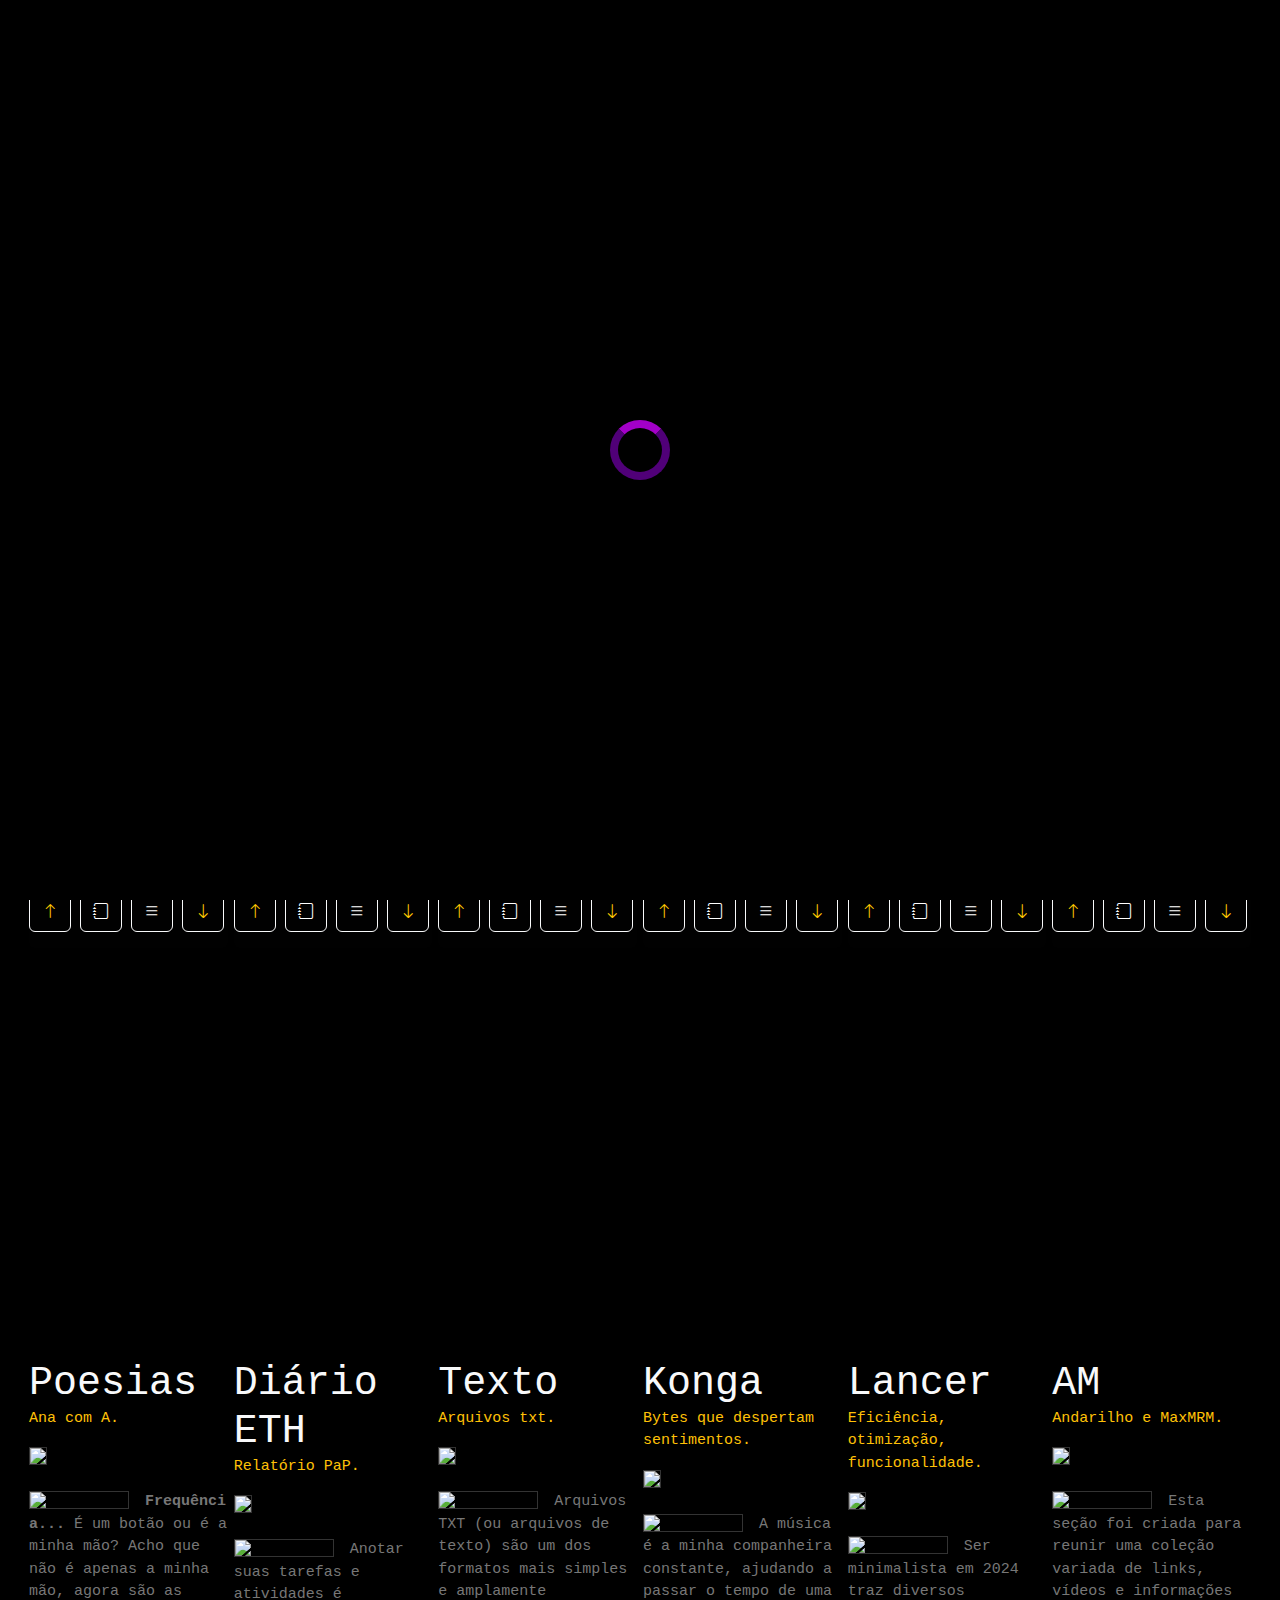
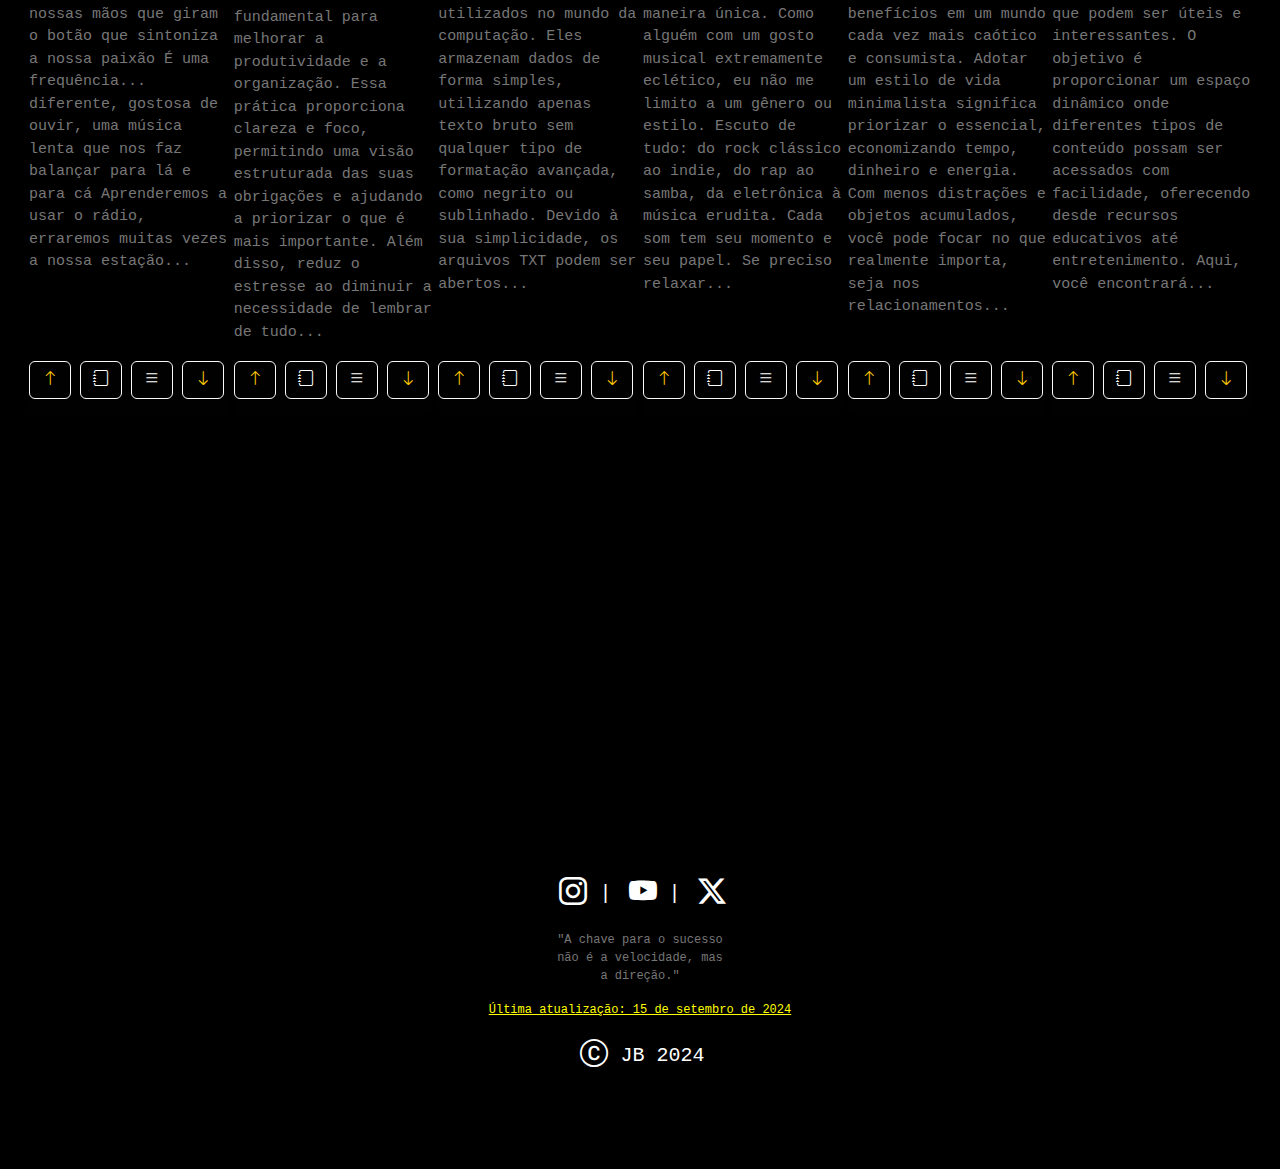
==== index.html @ 30359745 "update index" ====
<!DOCTYPE html>
<html>
<head>
	<meta charset="utf-8">
	<meta name="viewport" content="width=device-width, initial-scale=1">
	<title>John Biri</title>
	<link rel="shortcut icon" href="assets/img/ico/00.ico">
	<link rel="stylesheet" href="https://cdn.jsdelivr.net/npm/bootstrap-icons@1.11.3/font/bootstrap-icons.min.css">
	<link href="https://cdn.jsdelivr.net/npm/bootstrap@5.3.3/dist/css/bootstrap.min.css" rel="stylesheet" integrity="sha384-QWTKZyjpPEjISv5WaRU9OFeRpok6YctnYmDr5pNlyT2bRjXh0JMhjY6hW+ALEwIH" crossorigin="anonymous">
	<link rel="stylesheet" type="text/css" href="assets/css/styles.css">
</head>
<body id="topo">
	<!-- Cabeçalho -->
	<header class="container-fluid p-2 text-center header1">
		<nav class="navbar navbar-expand-lg header1">
			<div class="container-fluid">
				<a class="navbar-brand" href="#"><img src="assets/img/ico/00.ico" alt="ico"></a>
				<button class="navbar-toggler" type="button" data-bs-toggle="collapse" data-bs-target="#navbarSupportedContent" aria-controls="navbarSupportedContent" aria-expanded="false" aria-label="Toggle navigation">
					<i class="bi bi-list"></i>
				</button>
				<div class="collapse navbar-collapse justify-content-end header1" id="navbarSupportedContent">
				  <ul class="navbar-nav">
					<li class="nav-item dropdown itemMenu00">
						<a class="nav-link dropdown-toggle text-white" href="#" role="button" data-bs-toggle="dropdown" aria-expanded="false">
							<i class="bi bi-building-gear icon1 fs-1"></i> Projetos
						</a>
						<ul class="dropdown-menu projetos00">
						  <li><a class="dropdown-item text-white itemMenu00" href="#facul1">01 - Faculdade</a></li>
						  <li><a class="dropdown-item text-white itemMenu00" href="#blsk1">02 - BLSK</a></li>
						  <li><a class="dropdown-item text-white itemMenu00" href="#gti1">03 - GTI</a></li>
						  <li><a class="dropdown-item text-white itemMenu00" href="#ing1">04 - Inglês</a></li>
						  <li><a class="dropdown-item text-white itemMenu00" href="#dig1">05 - Digitação</a></li>
						  <li><a class="dropdown-item text-white itemMenu00" href="#out1">06 - Outros</a></li>
						  <li><a class="dropdown-item text-white itemMenu00" href="#poe1">07 - Poesias</a></li>
						  <li><a class="dropdown-item text-white itemMenu00" href="#dia1">08 - Diário</a></li>
						  <li><a class="dropdown-item text-white itemMenu00" href="#tex1">09 - Texto</a></li>
						  <li><a class="dropdown-item text-white itemMenu00" href="#kon1">10 - Konga</a></li>
						  <li><a class="dropdown-item text-white itemMenu00" href="#lan1">11 - Lancer</a></li>
						  <li><a class="dropdown-item text-white itemMenu00" href="#am1">12 - AM</a></li>
						</ul>
					</li>
					<li class="nav-item itemMenu01">
						<a class="nav-link text-white" aria-current="page" href="#" onclick="location.reload();"><i class="bi bi-house icon1 fs-1"></i> Home</a>
					</li>
				  </ul>
				</div>
			</div>
		</nav>
	</header>
	<!-- Tela de carregamento -->
	<div id="loading-screen">
	<div class="spinner"></div>
	</div>
	<!-- Artigo, Conteúdo -->
	<section class="container-fluid text-center p-0 secao1">
			<h1>ETH</h1>
			<!-- Cards - Último card: Card 009 -->
			<article class="artigo1">
				<br>
				<div class="row row-cols-1 row-cols-md-6 g-1">
					<!-- Card 001 -->
					<div id="facul1" class="col">
						<div class="card h-100 video00">
						  <div class="card-body p-0">
							<h1 class="card-subtitle text-light">Faculdade</h1>
							<p class="card-text text-warning">Ciência da Computação.</p>
							<img class="img02" src="assets/img/c10.jpg"> <br> <br>
							<p class="texto04">
								<img align="left" class="img01" src="assets/img/p07.jpg">
								A faculdade de Ciências da Computação oferece uma formação sólida e abrangente no mundo da tecnologia e programação. 
								Durante o curso, os alunos exploram áreas fundamentais como algoritmos, estruturas de dados e arquitetura de 
								computadores, além de se aprofundarem em linguagens de programação e desenvolvimento de software.
							  </p>
						  </div>
						  <div class="card-footer p-0">
							<p class="texto04">
								<a type="button" class="btn btn-outline-light" href="#topo"><i class="bi bi-arrow-up texto01"></i></a>
							  	<button type="button" class="btn btn-outline-light" data-bs-toggle="modal" data-bs-target="#modal03"><i class="bi bi-journal"></i></button>
							  	<a type="button" class="btn btn-outline-light" href="#topo"><i class="bi bi-list"></i></a>
							  	<a type="button" class="btn btn-outline-light" href="#blsk1"><i class="bi bi-arrow-down texto01"></i></a>
							</p>                   
						  </div>
						</div>
					  </div>
					  <div class="modal fade" id="modal03" tabindex="-1" aria-labelledby="exampleModalLabel" aria-hidden="true">
						<div class="modal-dialog modal-lg">
						  <div class="modal-content modal2">
						  <div class="modal-header modal1">
							<h1 class="modal-title fs-5 texto06" id="exampleModalLabel">Notas sobre a Faculdade</h1>
							<button type="button" class="btn-close" data-bs-dismiss="modal" aria-label="Close"></button>
						  </div>
						  <div class="modal-body modal1">
							<p class="texto04">
								<ul>
								  <li class="texto04"><strong class="texto04">Ciência da Computação</strong></li>
								</ul>
							</p>
							<p class="texto04">
								22 de novembro de 2024: Math-01 (00:00:00 - 4 de 32).
							</p>
							<p class="texto04">
								<a href="https://aulas.descomplica.com.br/graduacao/ciencia-da-computacao/" class="btn btn-light" target="_blank">Descomplica</a>
								<a href="https://chat.openai.com/" class="btn btn-light" target="_blank">ChatGPT</a> <br> <br>
								<a href="https://www.youtube.com/playlist?list=PLTPg64KdGgYhYpS5nXdFgdqEZDOS5lARB" title="Matemática Básica - 2024 (Curso Completo)" class="btn btn-light" target="_blank">Math-01</a>
								<a href="https://www.udemy.com/course-dashboard-redirect/?course_id=1694986" title="Ruby on Rails 5.x - Do início ao fim!" class="btn btn-light" target="_blank">Udemy-01</a>
							</p> <hr>
							<p class="texto04">
								Este conhecimento é crucial para a criação de soluções inovadoras e eficientes, preparando os estudantes para 
								enfrentar os desafios tecnológicos do futuro. <br> <br>
								Além das disciplinas técnicas, a faculdade também promove o desenvolvimento de habilidades críticas, como a resolução de problemas e o trabalho em equipe. Os projetos práticos 
								e as experiências acadêmicas proporcionam uma visão realista do mercado de trabalho e preparam os alunos para uma carreira dinâmica e em constante evolução. A integração com o 
								setor industrial e as oportunidades de estágio ajudam a conectar a teoria com a prática, oferecendo uma preparação valiosa para o mundo profissional. <br> <br>
								Em suma, a graduação em Ciências da Computação não é apenas um caminho para se tornar um especialista em tecnologia, mas também uma porta de entrada para uma infinidade de carreiras 
								empolgantes. Com um currículo voltado para a inovação e a adaptação às novas demandas do setor, a faculdade capacita os alunos a se destacarem em um campo em constante transformação, 
								contribuindo significativamente para o avanço da tecnologia e da sociedade.
							</p> <hr>
							<p class="texto04 text-center">
								Fim
							</p>
						  </div>
						  <div class="modal-footer modal1">
							<button type="button" class="btn btn-danger" data-bs-dismiss="modal">Fechar</button>
						  </div>
						  </div>
						</div>
					  </div>
					<!-- Fim Card -->
					<!-- Card 007 -->
					<div id="blsk1" class="col">
						<div class="card h-100 video00">
						  <div class="card-body p-0">
							<h1 class="card-subtitle text-light">BLSK</h1>
							<p class="card-text text-warning">Força, resistência e movimento.</p>
							<img class="img02" src="assets/img/c06.jpg"> <br> <br>
							<p class="texto04">
								<img align="left" class="img01" src="assets/img/p04.jpg">
								Um estilo de vida que integra musculação, alongamentos e lutas é a chave para um corpo forte e saudável. A musculação proporciona ganho de força e massa muscular, 
								enquanto os alongamentos aumentam a flexibilidade e previnem lesões. As lutas, por sua vez, não só melhoram a resistência cardiovascular, mas também ensinam disciplina 
								e autoconfiança.
							  </p>
						  </div>
						  <div class="card-footer p-0">
							<p class="texto04">
								<a type="button" class="btn btn-outline-light" href="#facul1"><i class="bi bi-arrow-up texto01"></i></a>
							  	<button type="button" class="btn btn-outline-light" data-bs-toggle="modal" data-bs-target="#c7l3"><i class="bi bi-journal"></i></button>
							  	<a type="button" class="btn btn-outline-light" href="#topo"><i class="bi bi-list"></i></a>
							  	<a type="button" class="btn btn-outline-light" href="#gti1"><i class="bi bi-arrow-down texto01"></i></a>
							</p>                   
						  </div>
						</div>
					  </div>
					  <div class="modal fade" id="c7l3" tabindex="-1" aria-labelledby="exampleModalLabel" aria-hidden="true">
						<div class="modal-dialog modal-lg">
						  <div class="modal-content modal2">
						  <div class="modal-header modal1">
							<h1 class="modal-title fs-5 texto06" id="exampleModalLabel">Notas sobre BLSK</h1>
							<button type="button" class="btn-close" data-bs-dismiss="modal" aria-label="Close"></button>
						  </div>
						  <div class="modal-body modal1">
							<p class="texto04">
								Juntos, esses elementos criam uma rotina equilibrada que promove saúde física e mental. Adotar esse estilo de vida traz benefícios duradouros, 
								ajudando a manter energia e vitalidade no dia a dia.
							</p> <hr>
							<p class="texto04">
								<ul>
									<li class="texto04"><strong class="texto04">Peso:</strong> 65kg</li>
									<li class="texto04"><strong class="texto04">Atualização:</strong> 15 de setembro de 2024</li>

								</ul>
							</p> <hr>
							<p class="texto04">
								<a href="https://www.instagram.com/academia.movfit/" class="btn btn-light" target="_blank">MovFit</a>
							</p> <hr>
								<div id="carousel1" class="carousel slide" data-bs-wrap="true">
									<div class="carousel-inner">
									  <div class="carousel-item">
										<img src="assets/img/carousel/blsk/01.jpg" class="d-block w-100" alt="...">
									  </div>
									  <div class="carousel-item">
										<img src="assets/img/carousel/blsk/02.jpg" class="d-block w-100" alt="...">
									  </div>
									  <div class="carousel-item">
										<img src="assets/img/carousel/blsk/03.jpg" class="d-block w-100" alt="...">
									  </div>
									  <div class="carousel-item">
										<img src="https://i.imgur.com/V4f7lVI.jpg" class="d-block w-100" alt="...">
									  </div>
									  <div class="carousel-item">
										<img src="https://i.imgur.com/9dapejh.jpg" class="d-block w-100" alt="...">
									  </div>
									  <div class="carousel-item active">
										<img src="assets/img/carousel/01.jpg" class="d-block w-100" alt="...">
										<div class="carousel-caption d-none d-md-block">
										  <h5>First slide label</h5>
										  <p>Some representative placeholder content for the first slide.</p>
										</div>
									  </div>
									  <div class="carousel-item">
										<img src="assets/img/carousel/02.jpg" class="d-block w-100" alt="...">
										<div class="carousel-caption d-none d-md-block">
										  <h5>Second slide label</h5>
										  <p>Some representative placeholder content for the second slide.</p>
										</div>
									  </div>
									  <div class="carousel-item">
										<img src="assets/img/carousel/03.jpg" class="d-block w-100" alt="...">
										<div class="carousel-caption d-none d-md-block">
										  <h5>Third slide label</h5>
										  <p>Some representative placeholder content for the third slide.</p>
										</div>
									  </div>
									</div>
									<button class="carousel-control-prev" type="button" data-bs-target="#carousel1" data-bs-slide="prev">
									  <span class="carousel-control-prev-icon" aria-hidden="true"></span>
									  <span class="visually-hidden">Previous</span>
									</button>
									<button class="carousel-control-next" type="button" data-bs-target="#carousel1" data-bs-slide="next">
									  <span class="carousel-control-next-icon" aria-hidden="true"></span>
									  <span class="visually-hidden">Next</span>
									</button>
									<div class="carousel-indicators">
										<button type="button" data-bs-target="#carousel1" data-bs-slide-to="0" aria-label="Slide 1"><img src="assets/img/carousel/blsk/01.jpg"></button>
										<button type="button" data-bs-target="#carousel1" data-bs-slide-to="1" aria-label="Slide 2"><img src="assets/img/carousel/blsk/02.jpg"></button>
										<button type="button" data-bs-target="#carousel1" data-bs-slide-to="2" aria-label="Slide 3"><img src="assets/img/carousel/blsk/03.jpg"></button>
										<button type="button" data-bs-target="#carousel1" data-bs-slide-to="3" class="active" aria-current="true" aria-label="Slide 4"></button>
										<button type="button" data-bs-target="#carousel1" data-bs-slide-to="4" aria-label="Slide 5"></button>
										<button type="button" data-bs-target="#carousel1" data-bs-slide-to="5" aria-label="Slide 6"></button>
										<button type="button" data-bs-target="#carousel1" data-bs-slide-to="6" aria-label="Slide 7"></button>
										<button type="button" data-bs-target="#carousel1" data-bs-slide-to="7" aria-label="Slide 8"></button>
									</div>
								</div> <br> <br>
								<p class="texto04">
									✅ Lista de treino: <br> <br>
									🗓️ - Dia 1: <br>
									⬜ - dia de inferiores. <br>
									⬜ - ir pra academia. <br>
									⬜ - se aquecer. <br>
									⬜ - (3×) agachamento livre. <br>
									⬜ - (3×) posterior deitado. <br>
									⬜ - (3×) panturrilha sentado. <br>
									⬜ - (3×) adutores. <br>
									⬜ - (3×) flexora. <br>
									🗓️ - Dia 2: <br>
									⬜ - dia de peito e tríceps. <br>
									⬜ - ir pra academia. <br>
									⬜ - (3×) alongar manguito. <br>
									⬜ - (3×) crucifixo. <br>
									⬜ - (3×) supino inclinado com halteres. <br>
									⬜ - (3×) supino na máquina. <br>
									⬜ - (3×) tríceps testa. <br>
									⬜ - (3×) tríceps na barra. <br>
									🗓️ - Dia 3: <br>
									⬜ - dia de costas e bíceps. <br>
									⬜ - ir pra academia. <br>
									⬜ - se aquecer. <br>
									⬜ - (3×) remada cavalinho. <br>
									⬜ - (3×) barra ou pegada alta. <br>
									⬜ - (3×) peck deck invertido. <br>
									⬜ - (3×) scott. <br>
									⬜ - (3×) rosca martelo. <br>
									🗓️ - Dia 4: <br>
									⬜ - dia de ombro e antebraço. <br>
									⬜ - ir pra academia. <br>
									⬜ - se aquecer. <br>
									⬜ - (3×) desenvolvimento militar. <br>
									⬜ - (3×) elevação lateral. <br>
									⬜ - (3×) elevação frontal na polia com corda. <br>
									⬜ - (3×) antebraço na polia. <br>
									🗓️ - Dia 5: <br>
									⬜ - dia de core. <br>
									⬜ - se aquecer. <br>
									⬜ - lombar. <br>
									⬜ - agachamento hack com impulsão. <br>
									⬜ - panturrilha sentado. <br>
									⬜ - abdominal infra na paralela.
								</p> <hr>
							<p class="texto04 text-center">Fim.</p>
						  </div>
						  <div class="modal-footer modal1">
							<button type="button" class="btn btn-danger" data-bs-dismiss="modal">Fechar</button>
						  </div>
						  </div>
						</div>
					  </div> 
					<!-- Fim Card -->
					<!-- Card 008 -->
					<div id="gti1" class="col">
						<div class="card h-100 video00">
						  <div class="card-body p-0">
							<h1 class="card-subtitle text-light">GTI</h1>
							<p class="card-text text-warning">Conhecimento além das distrações.</p>
							<img class="img02" src="assets/img/c07.jpg"> <br> <br>
							<p class="texto04">
								<img align="left" class="img01" src="assets/img/p04.jpg">
								Leitura e informação são fundamentais para quem deseja crescer pessoalmente e se manter à frente em um mundo cheio de distrações. Enquanto o entretenimento vazio 
								pode consumir seu tempo, escolher se dedicar a temas relevantes amplia seu conhecimento e fortalece sua visão crítica. Mantenha-se atualizado com o que realmente 
								faz a diferença, evitando as armadilhas...
							  </p>
						  </div>
						  <div class="card-footer p-0">
							<p class="texto04">
								<a type="button" class="btn btn-outline-light" href="#blsk1"><i class="bi bi-arrow-up texto01"></i></a>
							  	<button type="button" class="btn btn-outline-light" data-bs-toggle="modal" data-bs-target="#c8l3"><i class="bi bi-journal"></i></button>
							  	<a type="button" class="btn btn-outline-light" href="#topo"><i class="bi bi-list"></i></a>
							  	<a type="button" class="btn btn-outline-light" href="#ing1"><i class="bi bi-arrow-down texto01"></i></a>
							</p>                   
						  </div>
						</div>
					  </div>
					  <div class="modal fade" id="c8l3" tabindex="-1" aria-labelledby="exampleModalLabel" aria-hidden="true">
						<div class="modal-dialog modal-lg">
						  <div class="modal-content modal2">
						  <div class="modal-header modal1">
							<h1 class="modal-title fs-5 texto06" id="exampleModalLabel">Notas sobre GTI</h1>
							<button type="button" class="btn-close" data-bs-dismiss="modal" aria-label="Close"></button>
						  </div>
						  <div class="modal-body modal1">
							<p class="texto04">
								...das distrações superficiais. Valorize conteúdos que agregam à sua vida e promovem uma conexão mais consciente com o mundo. 
								Investir em conhecimento é investir no seu futuro.
							</p>
							<p class="texto04">
								<a href="https://mail.google.com/mail/u/0/#inbox" class="btn btn-light" target="_blank">Gmail</a>
								<a href="https://www.instagram.com/" class="btn btn-light" target="_blank">Instagram</a>
							</p>
							<p class="texto04">
								Objetivos: <br> 
								1 - Acessar o Gmail (07/10/2024). <br>
								2 - Acessar o EPDC (11/10/2024). <br>
							</p>
							<hr>
							<p class="texto04">
								<b class="text-warning">EPDC:</b> 444 dias (004) <br> <br>
								X V X X X X X X 0 0 0 0 0 0 0 0 0 0 0 0 0 0 0 0 0 0 0 0 0 0 0 0 0 0 0 
								0 0 0 0 0 0 0 0 0 0 0 0 0 0 0 0 0 0 0 0 0 0 0 0 0 0 0 0 0 0 0 0 0 0 0 
								0 0 0 0 0 0 0 0 0 0 0 0 0 0 0 0 0 0 0 0 0 0 0 0 0 0 0 0 0 0 0 0 0 0 0 
								0 0 0 0 0 0 0 0 0 0 0 0 0 0 0 0 0 0 0 0 0 0 0 0 0 0 0 0 0 0 0 0 0 0 0 
								0 0 0 0 0 0 0 0 0 0 0 0 0 0 0 0 0 0 0 0 0 0 0 0 0 0 0 0 0 0 0 0 0 0 0 
								0 0 0 0 0 0 0 0 0 0 0 0 0 0 0 0 0 0 0 0 0 0 0 0 0 0 0 0 0 0 0 0 0 0 0 
								0 0 0 0 0 0 0 0 0 0 0 0 0 0 0 0 0 0 0 0 0 0 0 0 0 0 0 0 0 0 0 0 0 0 0 
								0 0 0 0 0 0 0 0 0 0 0 0 0 0 0 0 0 0 0 0 0 0 0 0 0 0 0 0 0 0 0 0 0 0 0 
								0 0 0 0 0 0 0 0 0 0 0 0 0 0 0 0 0 0 0 0 0 0 0 0 0 0 0 0 0 0 0 0 0 0 0 
								0 0 0 0 0 0 0 0 0 0 0 0 0 0 0 0 0 0 0 0 0 0 0 0 0 0 0 0 0 0 0 0 0 0 0 
								0 0 0 0 0 0 0 0 0 0 0 0 0 0 0 0 0 0 0 0 0 0 0 0 0 0 0 0 0 0 0 0 0 0 0 
								0 0 0 0 0 0 0 0 0 0 0 0 0 0 0 0 0 0 0 0 0 0 0 0 0 0 0 0 0 0 0 0 0 0 0  <br> <br>
								V - EPDC off. <br>
								X - EPDC on.
							</p> <hr>
							<p class="texto04">Fim.</p>
						  </div>
						  <div class="modal-footer modal1">
							<button type="button" class="btn btn-danger" data-bs-dismiss="modal">Fechar</button>
						  </div>
						  </div>
						</div>
					  </div> 
					<!-- Fim Card -->
					<!-- Card 009 -->
					<div id="ing1" class="col">
						<div class="card h-100 video00">
						  <div class="card-body p-0">
							<h1 class="card-subtitle text-light">Inglês</h1>
							<p class="card-text text-warning">Ferramenta essencial.</p>
							<img class="img02" src="assets/img/c08.jpg"> <br> <br>
							<p class="texto04">
								<img align="left" class="img01" src="assets/img/p04.jpg">
								O inglês é essencial para quem atua na área de computação e jogos, pois a maioria dos recursos, documentações e ferramentas são escritos nesse idioma. 
								Desde linguagens de programação até fóruns de desenvolvedores, como o Stack Overflow, o inglês é a língua padrão. Na indústria de jogos, o domínio do inglês permite acesso a tutoriais...
							  </p>
						  </div>
						  <div class="card-footer p-0">
							<p class="texto04">
								<a type="button" class="btn btn-outline-light" href="#gti1"><i class="bi bi-arrow-up texto01"></i></a>
							  	<button type="button" class="btn btn-outline-light" data-bs-toggle="modal" data-bs-target="#c9l3"><i class="bi bi-journal"></i></button>
							  	<a type="button" class="btn btn-outline-light" href="#topo"><i class="bi bi-list"></i></a>
							  	<a type="button" class="btn btn-outline-light" href="#dig1"><i class="bi bi-arrow-down texto01"></i></a>
							</p>                   
						  </div>
						</div>
					  </div>
					  <div class="modal fade" id="c9l3" tabindex="-1" aria-labelledby="exampleModalLabel" aria-hidden="true">
						<div class="modal-dialog modal-lg">
						  <div class="modal-content modal2">
						  <div class="modal-header modal1">
							<h1 class="modal-title fs-5 texto06" id="exampleModalLabel">Notas sobre Inglês</h1>
							<button type="button" class="btn-close" data-bs-dismiss="modal" aria-label="Close"></button>
						  </div>
						  <div class="modal-body modal1">
							<p class="texto04">
								...engines e comunidades globais, além de facilitar a colaboração 
								em projetos internacionais. Além disso, dominar o idioma abre portas para oportunidades de trabalho no exterior, melhora 
								a comunicação com equipes multiculturais e proporciona acesso a um vasto acervo de cursos, conferências e pesquisas de 
								ponta, garantindo uma atualização constante. Fora isso, o inglês enriquece o desenvolvimento pessoal, expandindo o acesso 
								a conteúdos educativos e culturais, como livros, filmes e notícias, fortalecendo a capacidade de absorver novas 
								informações e melhorar a carreira e a vida pessoal de quem o domina.
							</p>
							<p class="texto04">
								<a href="https://www.duolingo.com/learn" class="btn btn-light" target="_blank">Duolingo</a>
							</p>
							<p class="texto04">
								<b class="texto03">Inglês:</b> Dominar o inglês é uma vantagem significativa para qualquer programador. Além de ser a linguagem universal da programação, o inglês 
								facilita a compreensão de documentos técnicos, a participação na comunidade global de desenvolvedores, o acesso a recursos de aprendizagem e comunicação efetiva 
								em equipes multiculturais. /
								Links: 
								<a class="link00" target="_blank" 
								href="https://translate.google.com.br/?hl=pt-BR">Tradutor</a>.
							</p> 
							<hr><p class="texto04 text-center">Fim.</p>
						  </div>
						  <div class="modal-footer modal1">
							<button type="button" class="btn btn-danger" data-bs-dismiss="modal">Fechar</button>
						  </div>
						  </div>
						</div>
					  </div> 
					<!-- Fim Card -->		
				  <!-- Card 006 -->
					<div id="dig1" class="col">
						<div class="card h-100 video00">
						  <div class="card-body p-0">
							<h1 class="card-subtitle text-light">Digitação</h1>
							<p class="card-text text-warning">Teclados, digitação e eficiência.</p>
							<img class="img02" src="assets/img/c05.jpg"> <br> <br>
							<p class="texto04">
								<img align="left" class="img01" src="assets/img/p05.jpg">
								Praticar a digitação regularmente traz uma série de benefícios surpreendentes! Além de aumentar a produtividade, ela melhora a precisão e a velocidade com que você escreve, 
								economizando tempo em tarefas diárias. Ao dominar essa habilidade, você também reduz o cansaço nas mãos e evita dores comuns causadas pela digitação lenta ou incorreta. 
								Com o tempo...
							  </p>
						  </div>
						  <div class="card-footer p-0">
							<p class="texto04">
								<a type="button" class="btn btn-outline-light" href="#ing1"><i class="bi bi-arrow-up texto01"></i></a>
							  	<button type="button" class="btn btn-outline-light" data-bs-toggle="modal" data-bs-target="#c6l3"><i class="bi bi-journal"></i></button>
							  	<a type="button" class="btn btn-outline-light" href="#topo"><i class="bi bi-list"></i></a>
							  	<a type="button" class="btn btn-outline-light" href="#out1"><i class="bi bi-arrow-down texto01"></i></a>
							</p>                   
						  </div>
						</div>
					  </div>
					  <div class="modal fade" id="c6l3" tabindex="-1" aria-labelledby="exampleModalLabel" aria-hidden="true">
						<div class="modal-dialog modal-lg">
						  <div class="modal-content modal2">
						  <div class="modal-header modal1">
							<h1 class="modal-title fs-5 texto06" id="exampleModalLabel">Notas sobre Digitação</h1>
							<button type="button" class="btn-close" data-bs-dismiss="modal" aria-label="Close"></button>
						  </div>
						  <div class="modal-body modal1">
							<p class="texto04">
								...digitar se torna algo natural, permitindo que você se concentre mais nas ideias e menos nas teclas - uma vantagem tanto no trabalho quanto nos estudos!
							</p> <hr>
							<p class="texto04">
								<ul>
									<li class="texto04"><strong class="texto04">WPM:</strong> 33</li>
									<li class="texto04"><strong class="texto04">Atualização:</strong> 15 de setembro de 2024</li>

								</ul>
							</p> <hr>
							<p class="texto04">
								<a href="https://monkeytype.com/" class="btn btn-light" target="_blank">Monkeytype</a>
							</p> <hr>
							<p class="texto04 text-center">Fim</p>
						  </div>
						  <div class="modal-footer modal1">
							<button type="button" class="btn btn-danger" data-bs-dismiss="modal">Fechar</button>
						  </div>
						  </div>
						</div>
					  </div> 
					<!-- Fim Card -->
				   <!-- Card 002 -->
				  <div id="out1" class="col">
					<div class="card h-100 video00">
					  <div class="card-body p-0">
						<h1 class="card-subtitle text-light">Outros</h1>
						<p class="card-text text-warning">Outras informações.</p>
						<img class="img02" src="assets/img/c09.jpg"> <br> <br>
						<p class="texto04">
							<img align="left" class="img01" src="assets/img/p06.jpg">
							Montar um PC é um hobby fascinante para quem curte tecnologia e personalização. Você escolhe cada peça com base no que 
							precisa, ajustando o desempenho ao seu gosto e orçamento. É como montar um quebra-cabeça em que tudo precisa se encaixar: 
							processador, placa-mãe, RAM, placa de vídeo, SSD e fonte. Além de ser divertido, dá uma sensação de realização...
						  </p>
					  </div>
					  <div class="card-footer p-0">
						<p class="texto04">
							<a type="button" class="btn btn-outline-light" href="#dig1"><i class="bi bi-arrow-up texto01"></i></a>
						  	<button type="button" class="btn btn-outline-light" data-bs-toggle="modal" data-bs-target="#modal04"><i class="bi bi-journal"></i></button>
						  	<a type="button" class="btn btn-outline-light" href="#topo"><i class="bi bi-list"></i></a>
						  	<a type="button" class="btn btn-outline-light" href="#poe1"><i class="bi bi-arrow-down texto01"></i></a>
						</p>                   
					  </div>
					</div>
				  </div>
				  <div class="modal fade" id="modal04" tabindex="-1" aria-labelledby="exampleModalLabel" aria-hidden="true">
					<div class="modal-dialog modal-lg">
					  <div class="modal-content modal2">
					  <div class="modal-header modal1">
						<h1 class="modal-title fs-5 texto06" id="exampleModalLabel">Notas Gerais</h1>
						<button type="button" class="btn-close" data-bs-dismiss="modal" aria-label="Close"></button>
					  </div>
					  <div class="modal-body modal1">
						<p class="texto04">
							...enorme quando você liga e vê tudo funcionando. E o melhor? É possível fazer upgrades ao longo do tempo, mantendo o setup 
							sempre atualizado e com a sua cara.
						</p> <hr>
						<p class="texto04">
						  <a href="https://translate.google.com.br/?hl=pt-BR" class="btn btn-light" target="_blank">Tradutor</a>
						  <a href="https://keep.google.com/" class="btn btn-light" target="_blank">Notas</a>
						</p> <hr>
						<p class="texto04">
							<b class="texto03">Sociologia:</b> é a ciência social que estuda a sociedade, padrões de relações sociais, interação social e cultura da vida cotidiana. 
							É uma ciência social que utiliza vários métodos de investigação empírica e análise crítica para desenvolver um corpo de conhecimento sobre ordem social, 
							aceitação e mudança ou evolução social. Sociologia também é definida como a ciência geral da sociedade. 
							Enquanto alguns sociólogos realizam pesquisas que podem ser aplicadas diretamente à política social e ao bem-estar social, 
							outros se concentram principalmente em refinar a compreensão teórica dos processos sociais. 
							O assunto varia do nível de micro-sociologia da agência e interação individual ao nível macro dos sistemas e da estrutura social. / 
							Anotações: Canal Parabólica. /
							Playlist: 
							<a title="Parou em 002 - (00:03:06)" class="link00" target="_blank" 
							href="https://www.youtube.com/embed/videoseries?si=bKBrN4A6TYa76OI3&amp;list=PLMra4G0-Z7pMnBecUK6b8VpwDceBI7xcE">Curso de Sociologia</a>.
							<br> <br>
							Links: 
							<a class="link00" target="_blank" href="https://www.qconcursos.com/">QConcursos</a> | 
							<a class="link00" target="_blank" href="https://keep.google.com/">Notas</a>.
						</p>
						<p class="texto04">
							É normal preferir jogar a estudar, especialmente quando os jogos oferecem diversão e recompensa imediata. No entanto, estudar é 
							crucial para o seu crescimento pessoal e profissional, especialmente se você quer desenvolver o projeto ETH. Transforme o aprendizado 
							em algo positivo, estabelecendo pequenas metas e fazendo pausas curtas. Comece com 15-20 minutos de estudo por dia e aumente 
							gradualmente. <br> <br> Com disciplina, estabeleça uma rotina: defina horários fixos para estudar ciência da computação e cumpra-os 
							rigorosamente. Faça pausas a cada 25 minutos para manter a concentração. Em um mês, com foco e determinação, você pode chegar a 
							estudar 8 horas por dia. Para equilibrar, reserve 2 horas no final do dia como recompensa para jogar. <br> <br> Além disso, escolha 
							um horário para focar em exercícios físicos. Tente praticar calistenia, ir à academia e mesclar com arte marcial, como Muay Thai, 
							para manter o corpo e a mente saudáveis. Por exemplo, você pode dedicar uma hora pela manhã, antes de começar a estudar, para esses 
							exercícios. <br> <br> Lembre-se, a perseverança é a chave para alcançar seus objetivos. Com dedicação, você estará mais perto de 
							desenvolver com sucesso o projeto ETH e ainda aproveitar momentos de lazer e atividade física. <br> <br>
							Em 1921, Lewis Terman iniciou um experimento com crianças superdotadas, acompanhando-as de perto ao longo dos anos. Já mencionei esse 
							experimento em outras respostas, e ele é bastante relevante aqui. A análise dos resultados obtidos por Terman sobre os "Termites" 
							(os indivíduos recrutados para o experimento) oferece insights interessantes sobre os sinais de alta inteligência. <br> <br>
							<b class="texto03">1. Sensibilidade aos Problemas do Mundo</b> - Terman observou que esses indivíduos tinham uma sensibilidade excepcional 
							aos problemas do mundo, o que muitas vezes resultava em infelicidade. Apesar de conquistas profissionais impressionantes, como se tornarem 
							empresários bem-sucedidos ou cientistas renomados, muitos relataram uma profunda frustração por saberem as soluções para vários problemas, 
							mas serem incapazes de resolvê-los. Isso gerou uma carga emocional intensa, levando alguns a desenvolver vícios como alcoolismo e tabagismo. <br> <br> 
							<b class="texto03">2. Desejo Intenso de Resolver Questões</b> - Esses indivíduos tinham um ímpeto, às vezes até delirante, de descobrir respostas para 
							questões complexas. Esse desejo frequentemente se transformava em uma "mania", onde resolver problemas se tornava algo automático. Para aqueles que 
							seguiram carreiras científicas, isso se manifestava em horas (ou dias) dedicados à pesquisa, muitas vezes esquecendo de comer, dormir ou se hidratar. 
							Mesmo na infância, essa fixação por resolver problemas difíceis era evidente. <br> <br>
							<b class="texto03">3. Curiosidade e Entendimento Aguçados</b> - Terman caracterizou os "Termites" como extremamente curiosos, com um forte desejo de aprender 
							e entender mais sobre o que não conheciam. Esse entendimento claro do que sabiam e do que precisavam aprender os tornava altamente eficazes no aprendizado 
							de novas coisas. Essa curiosidade impulsionava seu desejo de explorar o desconhecido e o incompreensível. Essas três características principais destacadas por 
							Terman são sinais de alta inteligência que são difíceis de imitar. Existem outras características observadas, como consumo excessivo de balas, introversão e 
							rotinas anormais, mas essas são mais comportamentais e não indicam necessariamente alta inteligência.
						</p>
					  </div>
					  <div class="modal-footer modal1">
						<button type="button" class="btn btn-danger" data-bs-dismiss="modal">Fechar</button>
					  </div>
					  </div>
					</div>
				  </div>
				  <!-- Fim Card -->
				   <!-- Card 003 -->
				  <div id="poe1" class="col">
					<div class="card h-100 video00">
					  <div class="card-body p-0">
						<h1 class="card-subtitle text-light">Poesias</h1>
						<p class="card-text text-warning">Ana com A.</p>
						<img class="img02" src="assets/img/c03.jpg"> <br> <br>
						<p class="texto04">
							<img align="left" class="img01" src="assets/img/p03.jpg">
							<b class="texto04">Frequência...</b> É um botão ou é a minha mão? Acho que não é apenas a minha mão, agora são as nossas mãos que giram o botão que sintoniza 
							a nossa paixão É uma frequência... diferente, gostosa de ouvir, uma música lenta que nos faz balançar para lá e para cá Aprenderemos a usar o rádio, erraremos muitas 
							vezes a nossa estação...
						  </p>
					  </div>
					  <div class="card-footer p-0">
						<p class="texto04">
							<a type="button" class="btn btn-outline-light" href="#out1"><i class="bi bi-arrow-up texto01"></i></a>
						  	<button type="button" class="btn btn-outline-light" data-bs-toggle="modal" data-bs-target="#modal07"><i class="bi bi-journal"></i></button>
						  	<a type="button" class="btn btn-outline-light" href="#topo"><i class="bi bi-list"></i></a>
						  	<a type="button" class="btn btn-outline-light" href="#dia1"><i class="bi bi-arrow-down texto01"></i></a>
						</p>                   
					  </div>
					</div>
				  </div>
				  <div class="modal fade" id="modal07" tabindex="-1" aria-labelledby="exampleModalLabel" aria-hidden="true">
					<div class="modal-dialog">
					  <div class="modal-content modal2">
					  <div class="modal-header modal1">
						<h1 class="modal-title fs-5 texto06" id="exampleModalLabel">Notas da poetisa</h1>
						<button type="button" class="btn-close" data-bs-dismiss="modal" aria-label="Close"></button>
					  </div>
					  <div class="modal-body modal1">
						<p class="texto04">
							<b class="texto04">Frequência...</b> É um botão ou é a minha mão? Acho que não é apenas a minha mão, agora são as nossas mãos que giram o botão que sintoniza 
							a nossa paixão É uma frequência diferente, gostosa de ouvir, uma música lenta que nos faz balançar para lá e para cá Aprenderemos a usar o rádio, erraremos muitas 
							vezes a nossa estação, mas se não errarmos, nunca saberemos a música certa Calmaria muitas vezes não é um sinal de alerta, muitas vezes é apenas um amor calmo, 
							sem pressa, sem meter os pés pelas mãos E nem mesmo a tempestade é algo relativamente ruim, pode ser apenas um motivo a mais para buscarmos abrigo um no outro Amar 
							alguém que nunca vou foi amado corretamente requer paciência e muita compreensão pois há muitas questões a serem discutidas, não se deve tocar em algumas feridas De 
							vez em quando é inevitável não associar um movimento ou fala ao passado, mas cabe a nós sabermos diferenciar as pessoas e o tempo E isso tudo enquanto eu tento te 
							equalizar pra mim e você tenta me equaliza pra você Essa música me lembra tudo em você, principalmente a parte que diz "Eu gosto de você do jeito que você é", me apaixonei 
							por você pelo me você é, não pelo que criei de você....  <br> <br>
							<b class="texto04">Simplesmente acontece...</b> Algumas coisas não têm de ser explicadas Alguns sentimentos não devem ser reservados De alguma forma aconteceu, não foi 
							premeditado, Ao menos pensado... Dias e horas significaram mais do que pensávamos Assim como o barulho das ondas batendo na praia Assim como os galhos caindo da árvore Assim 
							como uma troca de olhares Por instinto, ele chama, ele sangra Seja por algumas horas, até por algumas semanas Se houvesse uma explicação plausível, talvez eu não acreditaria 
							Ainda que eu peça todos os dias por mais uma hora ao seu lado, com afago Seja lá o que pensamos noite e dia Nos meus sonhos a única mão que me toca é a sua Simplesmente por ter 
							te ganhado em alguns poucos dias...  <br> <br>
							<b class="texto04">Todos os dias...</b> Escrever uma poesia não é apenas formar palavras Não é apenas rimar É bem mais que isso, é sentir, é profundo É delicado E ao mesmo 
							tempo Complicado Ainda mais quando cada letra, cada som, cada partícula de sentimento é dedicada apenas para uma pessoa A explicação se torna bem menos necessária a cada dia 
							que passa, quando sinto com todas as minhas forças que estou com A pessoa, não a certa ou a errada, mas simplesmente A pessoa que faz o meu coração errar cada batida apenas 
							com um olhar Só ele tem tem esse olhar, só ele tem esse cheiro que me deixa inebriada Mas além de tudo isso, só ele têm a capacidade de ser gentil, carinhoso e real sem me deixar 
							desconfiada Só ele me faz ser a mulher mais feliz do mundo todas as manhãs, tardes e madrugadas a cada dia que passa... <br> <br>
							O pensamento vaga por entre as estrelas, Onde o tempo se dissolve em poesia. E no silêncio da criação, o saber floresce, Como um enigma 
							sussurrado pela eternidade.
						</p>
						<p class="texto04">
							<a href="#" class="btn btn-light" target="_blank">Gravações 1</a>
							<a href="#" class="btn btn-light" target="_blank">Gravações 2</a>
						</p>
						<p class="texto04">  <br>
							mas eu te amo mesmo assim, <br>
							pois os seus defeitos fazem  <br>
							de você a melhor pessoa do  <br>
							mundo pra mim bebê  <br>
							você.  <br> <br>

							Algumas cartas de amor não  <br>
							precisam ser necessariamente  <br>
							escritas, precisam ser sentidas,  <br>
							posso não ser a melhor pessoa  <br>
							do mundo pra te dizer certas coisas,  <br>
							mas com certeza serei a que tentarei  <br>
							fazer você feliz para sempre.  <br>
							A minha vida é você e sempre  <br>
							vai ser, uma crise ou mais  <br>
							jamais irão me afastar de  <br>
							você meu amor. Para Sempre  <br>
							sua Ana com A... <br>
						</p>
					  </div>
					  <div class="modal-footer modal1">
						<button type="button" class="btn btn-danger" data-bs-dismiss="modal">Fechar</button>
					  </div>
					  </div>
					</div>
				  </div>
				  	<!-- Fim Card -->
					<!-- Card 004 -->
					<div id="dia1" class="col">
						<div class="card h-100 video00">
						<div class="card-body p-0">
							<h1 class="card-subtitle text-light">Diário ETH</h1>
							<p class="card-text text-warning">Relatório PaP.</p>
							<img class="img02" src="assets/img/c04.jpg"> <br> <br>
							<p class="texto04">
								<img align="left" class="img01" src="assets/img/p04.jpg">
								Anotar suas tarefas e atividades é fundamental para melhorar a produtividade e a organização. Essa prática proporciona 
								clareza e foco, permitindo uma visão estruturada das suas obrigações e ajudando a priorizar o que é mais importante. 
								Além disso, reduz o estresse ao diminuir a necessidade de lembrar de tudo...
							</p>
						</div>
						<div class="card-footer p-0">
							<p class="texto04">
								<a type="button" class="btn btn-outline-light" href="#poe1"><i class="bi bi-arrow-up texto01"></i></a>
								<button type="button" class="btn btn-outline-light" data-bs-toggle="modal" data-bs-target="#c4l3"><i class="bi bi-journal"></i></button>
								<a type="button" class="btn btn-outline-light" href="#topo"><i class="bi bi-list"></i></a>
								<a type="button" class="btn btn-outline-light" href="#tex1"><i class="bi bi-arrow-down texto01"></i></a>
							</p>                   
						</div>
						</div>
					</div>
					<div class="modal fade" id="c4l3" tabindex="-1" aria-labelledby="exampleModalLabel" aria-hidden="true">
						<div class="modal-dialog modal-lg">
						<div class="modal-content modal2">
						<div class="modal-header modal1">
							<h1 class="modal-title fs-5 texto06" id="exampleModalLabel">Notas ETH</h1>
							<button type="button" class="btn-close" data-bs-dismiss="modal" aria-label="Close"></button>
						</div>
						<div class="modal-body modal1">
							<p class="texto04">
								...o tempo todo, o que libera sua mente para se concentrar nas tarefas em si. Outra vantagem é que a anotação facilita 
								a revisão e o aprimoramento contínuo, ajudando a identificar padrões e áreas para melhorar. Também aumenta o 
								comprometimento com suas metas e promove uma organização mais eficiente, possibilitando um gerenciamento mais 
								estratégico do seu tempo e esforços
							</p> <hr>
							<p class="texto04 text-center">Fim.</p>
						</div>
						<div class="modal-footer modal1">
							<button type="button" class="btn btn-danger" data-bs-dismiss="modal">Fechar</button>
						</div>
						</div>
						</div>
					</div>
					<!-- Fim Card -->
					<!-- Card 005 -->
					 <div id="tex1" class="col">
						<div class="card h-100 video00">
						  <div class="card-body p-0">
							<h1 class="card-subtitle text-light">Texto</h1>
							<p class="card-text text-warning">Arquivos txt.</p>
							<img class="img02" src="assets/img/c01.jpg"> <br> <br>
							<p class="texto04">
								<img align="left" class="img01" src="assets/img/p01.jpg">
								Arquivos TXT (ou arquivos de texto) são um dos formatos mais simples e amplamente utilizados no mundo da computação. Eles armazenam dados de forma simples, 
								utilizando apenas texto bruto sem qualquer tipo de formatação avançada, como negrito ou sublinhado. Devido à sua simplicidade, os arquivos TXT podem ser abertos... 
							  </p>
						  </div>
						  <div class="card-footer p-0">
							<p class="texto04">
								<a type="button" class="btn btn-outline-light" href="#dia1"><i class="bi bi-arrow-up texto01"></i></a>
							    <button type="button" class="btn btn-outline-light" data-bs-toggle="modal" data-bs-target="#c5l3"><i class="bi bi-journal"></i></button>
						   		<a type="button" class="btn btn-outline-light" href="#topo"><i class="bi bi-list"></i></a>
							    <a type="button" class="btn btn-outline-light" href="#kon1"><i class="bi bi-arrow-down texto01"></i></a>
							</p>                   
						  </div>
						</div>
					  </div>
					  <div class="modal fade" id="c5l3" tabindex="-1" aria-labelledby="exampleModalLabel" aria-hidden="true">
						<div class="modal-dialog">
						  <div class="modal-content modal2">
						  <div class="modal-header modal1">
							<h1 class="modal-title fs-5 texto06" id="exampleModalLabel">Notas sobre Textos</h1>
							<button type="button" class="btn-close" data-bs-dismiss="modal" aria-label="Close"></button>
						  </div>
						  <div class="modal-body modal1">
							<p class="texto04">
								...em praticamente qualquer dispositivo ou sistema operacional, o que os torna muito versáteis. Seja para anotações 
								rápidas, listas ou pequenos scripts, o formato .txt é leve, direto e fácil de usar, não ocupando muito espaço de 
								armazenamento. <br> <br> Embora os arquivos TXT sejam limitados no quesito formatação visual, essa característica 
								é justamente o que os torna poderosos em vários contextos. Eles são amplamente utilizados por programadores para 
								armazenar código-fonte simples, por escritores para rascunhos, e por desenvolvedores de software para logs e relatórios. 
								Além disso, sua compatibilidade com diferentes plataformas faz com que sejam ideais para transferir informações de 
								texto entre diferentes sistemas e aplicativos. Mesmo com o surgimento de formatos mais complexos, como DOCX ou PDF, 
								o arquivo TXT continua sendo uma opção eficiente e funcional para diversas necessidades.
							</p>
						  </div>
						  <div class="modal-footer modal1">
							<button type="button" class="btn btn-danger" data-bs-dismiss="modal">Fechar</button>
						  </div>
						  </div>
						</div>
					  </div> 
					<!-- Fim Card -->
					<!-- Card 010 -->
					<div id="kon1" class="col">
						<div class="card h-100 video00">
						  <div class="card-body p-0">
							<h1 class="card-subtitle text-light">Konga</h1>
							<p class="card-text text-warning">Bytes que despertam sentimentos.</p>
							<img class="img02" src="assets/img/cards/c09.jpg"> <br> <br>
							<p class="texto04">
								<img align="left" class="img01" src="assets/img/p04.jpg">
								A música é a minha companheira constante, ajudando a passar o tempo de uma maneira única. Como alguém com um gosto musical extremamente eclético, eu não me limito a 
								um gênero ou estilo. Escuto de tudo: do rock clássico ao indie, do rap ao samba, da eletrônica à música erudita. Cada som tem seu momento e seu papel. Se preciso 
								relaxar...
							  </p>
						  </div>
						  <div class="card-footer p-0">
							<p class="texto04">
								<a type="button" class="btn btn-outline-light" href="#tex1"><i class="bi bi-arrow-up texto01"></i></a>
							    <button type="button" class="btn btn-outline-light" data-bs-toggle="modal" data-bs-target="#c10l3"><i class="bi bi-journal"></i></button>
							    <a type="button" class="btn btn-outline-light" href="#topo"><i class="bi bi-list"></i></a>
							    <a type="button" class="btn btn-outline-light" href="#lan1"><i class="bi bi-arrow-down texto01"></i></a>
							</p>                   
						  </div>
						</div>
					  </div>
					  <div class="modal fade" id="c10l3" tabindex="-1" aria-labelledby="exampleModalLabel" aria-hidden="true">
						<div class="modal-dialog modal-lg">
						  <div class="modal-content modal2">
						  <div class="modal-header modal1">
							<h1 class="modal-title fs-5 texto06" id="exampleModalLabel">Notas sobre Konga</h1>
							<button type="button" class="btn-close" data-bs-dismiss="modal" aria-label="Close"></button>
						  </div>
						  <div class="modal-body modal1">
							<p class="texto04">
								...coloco algo mais suave; quando estou animado, escolho batidas intensas; em dias mais introspectivos, opto por letras profundas. Essa versatilidade não só 
								evita que o tempo se arraste, mas também transforma cada instante em algo mais dinâmico e cheio de significado. A música, para mim, é uma forma de viajar por 
								emoções, culturas e histórias sem sair do lugar. Ela enriquece o meu cotidiano e torna as horas mais leves, variadas e prazerosas, me mantendo sempre inspirado 
								e conectado com o que sinto. <br> <br>
							</p>
							<p class="texto04">
								<a href="https://music.youtube.com/playlist?list=PLd9ykfMeym3iOfw6aPZ127RqBNZozREas" class="btn btn-light" target="_blank">Country</a>
							</p>
							<h3>Músicas</h3>
							<p class="texto04">
								Folsom Prison Blues - Johnny Cash <br> <br>
								<audio class="audioETH" controls>
								<source src="assets/aud/folsom-prison-blues.mp3" type="audio/mpeg">
								</audio> <br> <br>
								Eu ouço o trem chegando <br>
								<b class="texto03">I hear the train a comin'</b> <br>
								Está passando pela curva <br>
								<b class="texto03">It's rolling round the bend</b> <br>
								E eu não tenho visto o sol desde <br>
								<b class="texto03">And I ain't seen the sunshine since</b> <br>
								Eu nem me lembro quando <br>
								<b class="texto03">I don't know when</b> <br>
								Eu estou preso na prisão de Folsom <br>
								<b class="texto03">I'm stuck in Folsom prison</b> <br>
								E o tempo continua se arrastando <br>
								<b class="texto03">And time keeps draggin' on</b> <br>
								Mas aquele trem continua passando <br>
								<b class="texto03">But that train keeps a rollin</b> <br>
								Indo até San Anton <br>
								<b class="texto03">On down to San Anton</b>
								<br> <br>
								Quando eu era só um bebê <br>
								<b class="texto03">When I was just a baby</b> <br>
								Minha mãe me disse: Filho <br>
								<b class="texto03">My mama told me, "Son</b> <br>
								Sempre seja um bom menino, nunca brinque com armas de fogo <br>
								<b class="texto03">Always be a good boy, don't ever play with guns"</b> <br>
								Mas eu atirei num homem em Reno <br>
								<b class="texto03">But I shot a man in Reno</b> <br>
								Só para vê-lo morrer <br>
								<b class="texto03">Just to watch him die</b> <br>
								Agora toda vez que escuto aquele apito <br>
								<b class="texto03">When I hear that whistle blowing</b> <br>
								Eu seguro minha cabeça e choro <br>
								<b class="texto03">I hang my head and cry</b>
								<br> <br>
								Eu aposto como existem ricaços jantando <br>
								<b class="texto03">I bet there's rich folks eating</b> <br>
								Num luxuoso vagão restaurante <br>
								<b class="texto03">In a fancy dining car</b> <br>
								Eles provavelmente estão bebendo café <br>
								<b class="texto03">They're probally drinkin' coffee</b> <br>
								E fumando grandes charutos <br>
								<b class="texto03">And smoking big cigarrs</b> <br>
								Bem, eu sabia que isto aconteceria <br>
								<b class="texto03">Well I know I had it coming</b> <br>
								Eu sei que não posso ser livre <br>
								<b class="texto03">I know I can't be free</b> <br>
								Mas essas pessoas continuam vivendo <br>
								<b class="texto03">But those people keep a-movin'</b> <br>
								E é isso o que me tortura <br>
								<b class="texto03">And that's what tortures me</b>
								<br> <br>
								Bem, se eles me libertassem desta prisão <br>
								<b class="texto03">Well if they'd free me from this prison</b> <br>
								Se aquele trem fosse meu <br>
								<b class="texto03">If that railroad train was mine</b> <br>
								Eu aposto como eu iria só mais um pouco longe <br>
								<b class="texto03">I bet I'd move it over a little further down the line</b><br> <br>
								Longe da prisão de Folsom <br>
								<b class="texto03">Far from Folsom prison</b> <br>
								É onde quero ficar <br>
								<b class="texto03">That's where I want to stay</b> <br>
								E deixaria aquele apito triste <br>
								<b class="texto03">And I'd let that lonesome whistle</b> <br>
								Levar minhas tristezas para longe <br>
								<b class="texto03">Blow my blues away</b>
								<br> <br>
								Playlists do YouTube Music:
								<a class="link00" target="_blank" href="https://music.youtube.com/playlist?list=PLd9ykfMeym3h20HeAr4jeOxHH4W9Uajll&si=V6nNL2rKZeTtVT6i">Nice Music</a> /
								<a class="link00" target="_blank" href="https://music.youtube.com/playlist?list=PLJiFE3dkEAkxcvRu_tfDVAtxOXOdK8K62">Dean</a> /
								<a class="link00" target="_blank" href="https://music.youtube.com/playlist?list=PLd9ykfMeym3i9W8S2XhU7jPyxgd2iNxU2&si=woGtmWgmlNKdRvQL">Zomboid</a> /
								<a class="link00" target="_blank" href="assets/pag/Konga/index.html">Dançantes</a> /
								<a class="link00" target="_blank" href="https://music.youtube.com/playlist?list=PLd9ykfMeym3gjtFf4RzyAk9bbeaROIvlS">Supernatural</a>.
							</p>
							<h3>Minhas músicas</h3> <br>
							<p class="texto04">
								001 - Through the Valley <br> <br> <audio class="audioETH" controls><source src="assets/aud/001.mp3" type="audio/mpeg"></audio> <br> <br>
								002 - True Faith <br> <br> <audio class="audioETH" controls><source src="assets/aud/002.mp3" type="audio/mpeg"></audio> <br> <br>
								003 - Carry on Wayward Son (Kansas) <br> <br> <audio class="audioETH" controls><source src="assets/aud/003.mp3" type="audio/mpeg"></audio> <br> <br>
								004 - Carry on Wayward Son (Neoni) <br> <br> <audio class="audioETH" controls><source src="assets/aud/004.mp3" type="audio/mpeg"></audio> <br> <br>
								005 - don't-fear-the-reaper <br> <br> <audio class="audioETH" controls><source src="assets/aud/005.mp3" type="audio/mpeg"></audio> <br> <br>
								006 - God Was Never on Your Side <br> <br> <audio class="audioETH" controls><source src="assets/aud/006.mp3" type="audio/mpeg"></audio> <br> <br>
								007 - House of the Rising Sun <br> <br> <audio class="audioETH" controls><source src="assets/aud/007.mp3" type="audio/mpeg"></audio> <br> <br>
								008 - You Shook Me All Night Long <br> <br> <audio class="audioETH" controls><source src="assets/aud/008.mp3" type="audio/mpeg"></audio> <br> <br>
								009 - Barracuda <br> <br> <audio class="audioETH" controls><source src="assets/aud/009.mp3" type="audio/mpeg"></audio> <br> <br>
								010 - Fortunate Son <br> <br> <audio class="audioETH" controls><source src="assets/aud/010.mp3" type="audio/mpeg"></audio> <br> <br>
								Fim.
							</p>
						  </div>
						  <div class="modal-footer modal1">
							<button type="button" class="btn btn-danger" data-bs-dismiss="modal">Fechar</button>
						  </div>
						  </div>
						</div>
					  </div> 
					<!-- Fim Card -->
					<!-- Card 011 -->
					<div id="lan1" class="col">
						<div class="card h-100 video00">
						  <div class="card-body p-0">
							<h1 class="card-subtitle text-light">Lancer</h1>
							<p class="card-text text-warning">Eficiência, otimização, funcionalidade.</p>
							<img class="img02" src="assets/img/cards/c10.jpg"> <br> <br>
							<p class="texto04">
								<img align="left" class="img01" src="assets/img/p04.jpg">
								Ser minimalista em 2024 traz diversos benefícios em um mundo cada vez mais caótico e consumista. Adotar um estilo de vida minimalista significa priorizar o essencial, economizando tempo, 
								dinheiro e energia. Com menos distrações e objetos acumulados, você pode focar no que realmente importa, seja nos relacionamentos...
							  </p>
						  </div>
						  <div class="card-footer p-0">
							<p class="texto04">
								<a type="button" class="btn btn-outline-light" href="#kon1"><i class="bi bi-arrow-up texto01"></i></a>
							    <button type="button" class="btn btn-outline-light" data-bs-toggle="modal" data-bs-target="#c11l3"><i class="bi bi-journal"></i></button>
							    <a type="button" class="btn btn-outline-light" href="#topo"><i class="bi bi-list"></i></a>
							    <a type="button" class="btn btn-outline-light" href="#am1"><i class="bi bi-arrow-down texto01"></i></a>
							</p>                   
						  </div>
						</div>
					  </div>
					  <div class="modal fade" id="c11l3" tabindex="-1" aria-labelledby="exampleModalLabel" aria-hidden="true">
						<div class="modal-dialog modal-lg">
						  <div class="modal-content modal2">
						  <div class="modal-header modal1">
							<h1 class="modal-title fs-5 texto06" id="exampleModalLabel">Notas sobre Lancer</h1>
							<button type="button" class="btn-close" data-bs-dismiss="modal" aria-label="Close"></button>
						  </div>
						  <div class="modal-body modal1">
							<p class="texto04">
								...na carreira ou no bem-estar. Além disso, o minimalismo promove um consumo mais consciente, contribuindo para a 
								sustentabilidade e reduzindo o impacto ambiental. Em um ano marcado pela informação em excesso, simplificar a vida pode 
								ser a chave para alcançar mais equilíbrio e clareza mental. <br> <br>
								<b class="text-warning">Eu:</b> Hoje irei fazer um card para registrar as coisas materiais que planejo ter em vida. Baseando-se no meu jeito minimalista. <br> <br> 
								<b class="text-warning">ETH:</b> Uma área como essa, que você está criando, serve como uma ferramenta de planejamento visual e organizacional para manter seus objetivos materiais claros e 
								alinhados com seu estilo minimalista. Ela permite que você reflita sobre o que realmente é importante para alcançar o que deseja em várias áreas da sua vida, sem excessos. <br> Objetivo do 
								Card: Organizar e visualizar as principais necessidades materiais que te ajudarão a se locomover, aprender e se divertir, mantendo o foco no essencial e evitando gastos desnecessários. Isso 
								te ajudará a: Priorizar aquisições que tenham impacto direto no seu estilo de vida e nas suas metas. Alinhar seu consumo material com o estilo minimalista, evitando acúmulos. Facilitar 
								tomadas de decisão ao planejar futuras compras ou investimentos. Esse tipo de card é uma forma simples, mas poderosa, de manter suas metas claras e alinhadas com seu estilo de vida!
							</p> <hr>
							<p class="texto04">
								1.1 - O que eu preciso para me locomover pelo mundo? <br> <br>
							</p>
								<div id="carousel2" class="carousel slide" data-bs-wrap="true">
									<div class="carousel-inner">
									  <div class="carousel-item active">
										<img src="assets/img/carousel/carros/i01.jpg" class="d-block w-100" alt="...">
									  </div>
									  <div class="carousel-item">
										<img src="assets/img/carousel/carros/i02.jpg" class="d-block w-100" alt="...">
									  </div>
									  <div class="carousel-item">
										<img src="assets/img/carousel/carros/i03.jpg" class="d-block w-100" alt="...">
									  </div>
									</div>
									<button class="carousel-control-prev" type="button" data-bs-target="#carousel2" data-bs-slide="prev">
									  <span class="carousel-control-prev-icon" aria-hidden="true"></span>
									  <span class="visually-hidden">Previous</span>
									</button>
									<button class="carousel-control-next" type="button" data-bs-target="#carousel2" data-bs-slide="next">
									  <span class="carousel-control-next-icon" aria-hidden="true"></span>
									  <span class="visually-hidden">Next</span>
									</button>
									<div class="carousel-indicators">
										<button type="button" data-bs-target="#carousel2" data-bs-slide-to="0" class="active" aria-current="true" aria-label="Slide 1"><img src="assets/img/carousel/carros/i01.jpg"></button>
										<button type="button" data-bs-target="#carousel2" data-bs-slide-to="1" aria-label="Slide 2"><img src="assets/img/carousel/carros/i02.jpg"></button>
										<button type="button" data-bs-target="#carousel2" data-bs-slide-to="2" aria-label="Slide 3"><img src="assets/img/carousel/carros/i03.jpg"></button>
									</div>
								</div> <br> <br>
							<p class="texto04">
								Ajuda a refletir sobre transporte eficiente (como o Lancer), seja para viagens ou deslocamento 
								diário, evitando exageros e focando no que realmente te leva ao que deseja. <br> <br> 2.1 - O que eu preciso para aprender o que eu quero? <br> Pode incluir ferramentas como um setup 
								eficiente de estudo (PC gamer para desenvolvimento de jogos, por exemplo), cursos, materiais de leitura ou tecnologia para continuar evoluindo. <br> <br> 3.1 - O que eu preciso para 
								me divertir? <br> Isso pode te ajudar a identificar hobbies ou atividades que realmente trazem prazer, evitando distrações desnecessárias e focando no que realmente importa. <br> <br> 
								3.2 - O que eu preciso para me divertir com outras pessoas? <br> Jogos, viagens, ou qualquer outro meio que envolva socialização, mantendo o foco em atividades que criem conexões 
								significativas com os outros. <br> <br> 3.3 - O que eu preciso para me divertir com a minha mulher? <br> Aqui, o objetivo é identificar coisas que ajudam a fortalecer seu 
								relacionamento de forma divertida, como viagens, hobbies compartilhados ou qualquer experiência que vocês curtam juntos. <br> <br>
								Fim.
							</p>
						  </div>
						  <div class="modal-footer modal1">
							<button type="button" class="btn btn-danger" data-bs-dismiss="modal">Fechar</button>
						  </div>
						  </div>
						</div>
					  </div> 
					<!-- Fim Card -->
					<!-- Card 012 -->
					<div id="am1" class="col">
						<div class="card h-100 video00">
						  <div class="card-body p-0">
							<h1 class="card-subtitle text-light">AM</h1>
							<p class="card-text text-warning">Andarilho e MaxMRM.</p>
							<img class="img02" src="assets/img/cards/c11.jpg"> <br> <br>
							<p class="texto04">
								<img align="left" class="img01" src="assets/img/p04.jpg">
								Esta seção foi criada para reunir uma coleção variada de links, vídeos e informações que podem ser úteis e interessantes. O objetivo é proporcionar um espaço dinâmico 
                      			onde diferentes tipos de conteúdo possam ser acessados com facilidade, oferecendo desde recursos educativos até entretenimento. Aqui, você encontrará...
							  </p>
						  </div>
						  <div class="card-footer p-0">
							<p class="texto04">
								<a type="button" class="btn btn-outline-light" href="#lan1"><i class="bi bi-arrow-up texto01"></i></a>
								<button type="button" class="btn btn-outline-light" data-bs-toggle="modal" data-bs-target="#c12l3"><i class="bi bi-journal"></i></button>
								<a type="button" class="btn btn-outline-light" href="#topo"><i class="bi bi-list"></i></a>
								<a type="button" class="btn btn-outline-light" href="#fim1"><i class="bi bi-arrow-down texto01"></i></a>
							</p>                   
						  </div>
						</div>
					  </div>
					  <div class="modal fade" id="c12l3" tabindex="-1" aria-labelledby="exampleModalLabel" aria-hidden="true">
						<div class="modal-dialog modal-lg">
						  <div class="modal-content modal2">
						  <div class="modal-header modal1">
							<h1 class="modal-title fs-5 texto06" id="exampleModalLabel">Notas sobre AM</h1>
							<button type="button" class="btn-close" data-bs-dismiss="modal" aria-label="Close"></button>
						  </div>
						  <div class="modal-body modal1">
							<p class="texto04">
								...materiais que exploram 
                      			diversos tópicos, trazendo um pouco de tudo em um só lugar. Seja para aprender algo novo, explorar novos interesses ou simplesmente relaxar com vídeos e leituras 
                      			divertidas, esta área é uma verdadeira central de descobertas.
							</p>
							<p class="texto04">
								<b class="text-warning">Andarilho</b> <br> <br>
								<img align="left" class="img01" src="assets/img/p09.jpg">
								<b class="texto03">Gameplays do Andarilho:</b> Canal focado em Gameplays. Séries como Project Zomboid, 7 Days To Die, Rust, The Forest, Ark, Conan Exiles e mais jogos de sobrevivência, 
								novos lançamentos e muito mais. O objetivo do canal é trazer o entretenimento para você através dos vídeos e lives. Aqui está uma 
								<a title="Parou em 2 - (00:16:53)" class="link00" target="_blank" href="https://www.youtube.com/embed/videoseries?list=PLd9ykfMeym3jCU5tCFLXjZbMg4GY-u2EZ">playlist</a> 
								com os últimos vídeos do canal. Outros links relacionados: <a class="link00" target="_blank" href="https://www.youtube.com/@Andarilhou/videos">Canal</a>. Tenho uma Inscrição Grupo 1 na 
								<a class="link00" target="_blank" href="https://www.twitch.tv/andarilhoo">Twitch</a> com Benefícios de inscrição - Apoiar diretamente o streamer - Transmissões sem anúncios (com poucas 
								exceções) - Distintivo de inscrito - Fale no chat durante o modo exclusivo para inscritos. - Não é afetado pelo modo de chat lento - 20 emotes de inscrito - 1 benefício adicional - Canais 
								de Discord exclusivos para inscritos. Outros links:
								<a class="link00" target="_blank" 
								href="https://www.youtube.com/@livesdoandarilho">Canal de lives</a> /
								<a class="link00" target="_blank" 
								href="https://www.instant-gaming.com/pt/giveaway/andarilho">Giveway</a> /
								<a class="link00" target="_blank" 
								href="https://www.instagram.com/andarilhou/">Instagram</a> /
								<a class="link00" target="_blank" 
								href="https://discord.com/channels/302563407381528576/302563407381528576">Discord</a>. <br>
								Se inscrever no canal do Andarilho no YouTube me mantém atualizado sobre os últimos jogos de sobrevivência. Seus vídeos oferecem análises detalhadas, gameplays envolventes e dicas valiosas 
								que melhoram minha experiência de jogo. Além disso, ganhei o Red Dead Redemption graças a uma promoção realizada pela nova patrocinadora do canal, Instant Gaming. Isso me deu a chance de jogar 
								um título incrível e mostrou o quanto o Andarilho valoriza seus inscritos. Em resumo, acompanhar o canal do Andarilho me mantém informado e preparado para os desafios dos jogos de 
								sobrevivência, tornando minha experiência ainda mais emocionante e gratificante.
							</p>
							<p class="texto04">
								<a href="https://www.youtube.com/embed/videoseries?list=PLd9ykfMeym3jCU5tCFLXjZbMg4GY-u2EZ" class="btn btn-light" target="_blank">Playlist</a>
                      			<a href="https://www.youtube.com/@Andarilhou/videos" class="btn btn-light" target="_blank">Canal</a>
                      			<a href="https://www.twitch.tv/andarilhoo" class="btn btn-light" target="_blank">Twitch</a> <br><br>
                      			<a href="https://www.youtube.com/@livesdoandarilho" class="btn btn-light" target="_blank">Canal de lives</a>
                     			<a href="https://www.instant-gaming.com/pt/giveaway/andarilho" class="btn btn-light" target="_blank">Giveway</a> <br><br>
                      			<a href="https://www.instagram.com/andarilhou/" class="btn btn-light" target="_blank">Instagram</a>
                      			<a href="https://discord.com/channels/302563407381528576/302563407381528576" class="btn btn-light" target="_blank">Discord</a> <br><br>
                      			<a href="https://bit.ly/3BygtDQ" class="btn btn-light" target="_blank">Setup</a>
								<a href="https://www.youtube.com/embed/videoseries?list=PLd9ykfMeym3iO_96D12Rdx_qS7il5xqGF" class="btn btn-light" target="_blank">Andarilhoteca</a>
							</p> <hr>
							<p class="texto04">
								Setup Completo
								<a class="link00" target="_blank" href="https://bit.ly/3BygtDQ">aqui</a>.
								<ul>
								  <li class="texto04"><strong class="texto04">CPU:</strong> Intel Core i9-11900K</li>
								  <li class="texto04"><strong class="texto04">Placa-mãe:</strong> ATX Asus ROG Strix Z590-E Gaming Wi-Fi</li>
								  <li class="texto04"><strong class="texto04">Placa de vídeo:</strong> EVGA GeForce RTX 2080 TI</li>
								  <li class="texto04"><strong class="texto04">RAM:</strong> Corsair Vengeance RGB Pro 32GB (2x16GB) DDR4-3600MHz</li>
								  <li class="texto04"><strong class="texto04">SSD:</strong> M.2 2280 Corsair Force MP600 Pro 2TB</li>
								  <li class="texto04"><strong class="texto04">Fonte:</strong> ATX Corsair RM Series RM850</li>
								</ul>
							  </p> <hr>
							  <div class="ratio ratio-16x9">
								<iframe class="video01" src="https://www.youtube.com/embed/videoseries?list=PLd9ykfMeym3jCU5tCFLXjZbMg4GY-u2EZ" title="YouTube video" allowfullscreen=""></iframe>
							  </div> <br> <hr>
							<p class="texto04">
								<b class="text-warning">MaxMRM</b> <br> <br>
								<img align="left" class="img01" src="assets/img/p08.jpg">
								<b class="texto03">MaxMRM GAMEPLAY:</b> Um canal dedicado ao mundo dos games, com dicas, gameplays, reviews e tutoriais. MaxMRM se destaca por suas análises detalhadas, especialmente em 
								jogos de terror, e sua experiência como diretor criativo em um jogo indie traz um toque único ao conteúdo. Acompanhar o canal é como ter um guia pessoal no mundo 
								dos games, com vídeos envolventes e uma comunidade gamer ativa. Desde 2016, sou um grande fã e acompanho fielmente o canal e todos os seus vídeos.
								Aqui está uma <a title="Parou em 2 - (00:16:00)" class="link00" target="_blank" 
								href="https://www.youtube.com/embed/videoseries?list=PLd9ykfMeym3iMo46vjAbQ67MMn2SeOHfx">playlist</a> com os últimos vídeos do canal. Outros links relacionados:
								<a class="link00" target="_blank" href="https://www.youtube.com/@MaxMRM/videos">Canal</a>.
								Ser inscrito no canal do MaxMRM é como ter um guia pessoal no mundo dos jogos de terror! Ele traz análises detalhadas, gameplays envolventes e sempre está por dentro das últimas novidades. 
								Além de ser um ótimo jogador, MaxMRM tem experiência como diretor criativo de um jogo indie, então ele sabe do que está falando! Suas dicas e insights não só melhoram nossa experiência de 
								jogo, mas também nos fazem sentir parte de uma grande família gamer. Em resumo, o canal do MaxMRM é o lugar perfeito para ficar atualizado, se divertir e aprender mais sobre os jogos de 
								terror, tudo com aquele toque especial que só ele tem! Desde 2016, tenho acompanhado o canal MaxMRM e assisti a todos os <b class="texto03">3591</b> vídeos postados até hoje. O conteúdo 
								do Max sempre me atraiu pelo seu jeito único de apresentar e pela qualidade das análises e gameplays. É incrível como ele consegue manter o canal tão dinâmico e interessante ao longo dos 
								anos. Estou sempre ansioso pelos novos vídeos e continuo sendo um grande fã do Max!
							</p>
							<p class="texto04">
								<a href="https://www.youtube.com/embed/videoseries?list=PLd9ykfMeym3iMo46vjAbQ67MMn2SeOHfx" class="btn btn-light" target="_blank">Playlist</a>
                      			<a href="https://www.youtube.com/@MaxMRM/videos" class="btn btn-light" target="_blank">Canal</a>
							</p> <hr>
							<p class="texto04">
								<ul>
								  <li class="texto04"><strong class="texto04">Significado de MRM:</strong> Maxwel Rocha De Meireles</li>
								</ul>
							</p> <hr>
							<div class="ratio ratio-16x9">
								<iframe class="video01" src="https://www.youtube.com/embed/videoseries?list=PLd9ykfMeym3iMo46vjAbQ67MMn2SeOHfx" title="YouTube video" allowfullscreen=""></iframe>
							</div> <br> <hr>
							<p class="texto04">
								<b class="texto03">Sorteios:</b> Participar de sorteios pode ser divertido e empolgante, mas é importante considerar alguns pontos: embora muitos sorteios sejam gratuitos, alguns exigem uma compra 
								ou inscrição, então avalie se o custo vale o prêmio potencial. As chances de ganhar geralmente são baixas, então participe com expectativas realistas. Certifique-se de que o sorteio é legítimo para 
								evitar fraudes e golpes. Se você gosta da emoção de participar e os prêmios são atraentes, pode valer a pena, especialmente se for algo que você realmente deseja. Em resumo, sorteios podem ser uma 
								maneira divertida de tentar a sorte, desde que você participe de forma consciente e segura. <br> <br>
								<b class="texto03">Sorteios de Hardware:</b> <br>
								01 - <a class="link00" target="_blank" href="https://dreamsetups.com.br/">dreamsetups</a> <br>
								02 - <a class="link00" target="_blank" href="https://setuppremiado.com/">setuppremiado</a> <br>
								03 - <a class="link00" target="_blank" href="https://www.flowsetups.com/">flowsetups</a> <br>
								04 - <a class="link00" target="_blank" href="sorteios.html">Jogos</a>
								<br>
								<br>
								<b class="texto04">EPDC:</b> Qual a melhor forma de se livrar de um vício? Qual é a melhor maneira para deixar o vício? <br> <br>
								1 - Admita que há um problema. A parte mais difícil para a recuperação é admitir que você tem um vício. ... <br>
								2 - Reflita sobre seu vício. ... <br>
								3 - Busque apoio profissional. ... <br>
								4 - Apreciar os benefícios da sobriedade. ... <br>
								5 - Identifique seus gatilhos. ... <br>
								6 - Mude seu ambiente. ... <br>
								7 - Aprenda a aceitar o passado.
							</p> <hr>
							<p class="texto04">
								<a href="https://www.youtube.com/playlist?list=WL" class="btn btn-light" target="_blank">Watch Later</a>
								<a href="https://www.youtube.com/feed/playlists" class="btn btn-light" target="_blank">All-Playlists</a>
							</p> <hr>
							<p class="texto04 text-center">
								Fim.
							</p>
						  </div>
						  <div class="modal-footer modal1">
							<button type="button" class="btn btn-danger" data-bs-dismiss="modal">Fechar</button>
						  </div>
						  </div>
						</div>
					  </div> 
					<!-- Fim Card -->
				</div>
			</article>
	</section>
	<!-- Rodapé -->
	<footer id="fim1" class="container-fluid text-center footer1">
			<p class="footer2">
				<a href="https://www.instagram.com/johnbiri" target="_blank"><i class="bi bi-instagram icon1 fs-3"></i></a> |
				<a href="https://www.youtube.com/@John-Biri" target="_blank"><i class="bi bi-youtube icon1 fs-3"></i></a> |
				<a href="https://x.com/AnneCasmurro" target="_blank"><i class="bi bi-twitter-x icon1 fs-3"></i></i></a>
			</p>
			<p class="texto04">"A chave para o sucesso <br> não é a velocidade, mas <br> a direção."</p> 
			<p class="texto05">Última atualização: 15 de setembro de 2024</p>
			<p class="footer2"><span class="icon"><i class="bi bi-c-circle icon1 fs-3"></i> JB 2024</span></p>			
	</footer>
	<script src="assets/js/loading.js"></script>
	<script src="https://cdn.jsdelivr.net/npm/bootstrap@5.3.3/dist/js/bootstrap.bundle.min.js" integrity="sha384-YvpcrYf0tY3lHB60NNkmXc5s9fDVZLESaAA55NDzOxhy9GkcIdslK1eN7N6jIeHz" crossorigin="anonymous"></script>
</body>
</html>
---- assets/css/styles.css ----
*{
	margin: 0;
	padding: 0;
	box-sizing: border-box;
	color: #fff;
	font-family: monospace, 'Courier New', Courier;
}
html{
	scroll-behavior: smooth;
}
body{
	background-color: #000;
    padding: 1px;
	margin: 1px;
    font-size: 15px;
}
/* header */
.header1 {
	padding: 0px;
	background-color: #000 ;
}
/* formatação de artigo */
.secao1 {
    border: #000 1px solid;

}
.artigo1 {
    background-color: #000;
	margin: 5px;
	padding: 20px;
	border-radius: 5px;
	text-align: left;
}
.artigo2 {
	background-color: #000;
	margin: 5px;
	padding: 20px;
	border-radius: 5px;
	text-align: left;
	border: #000 1px solid;
}
/* formatação de parágrafos */
.texto01 {
	color: #ffc800;
}
.texto02 {
	color: #ff0;
	text-align: center;
}
.texto03 {
    color: #9f9f9f;
}
.texto04 {
    color: #777;
}
.texto05 {
    color: #ff0;
	text-decoration: underline;
	text-align: center;
}
.texto06 {
    color: #0f0;
    text-align: center;
}
.link00 {
    color: #a300c8;
	text-decoration: none;
}
.link00:hover {
	text-decoration: underline;
}
/* Menu */
.itemMenu00{
	margin: 2px;
	border-radius: 5px;
}
.itemMenu00:hover{
	background-color: #222;
}
.projetos00{
	background-color: #000;
	border: #222 1px solid;
	padding: 20px;
}
.projetos00 li{
	border-bottom: #222 1px solid;
	padding: 10px;
}
.itemMenu01{
	background-color: #500078;
	border-radius: 5px;
	margin: 2px;
}
/* Imagens */
.img01{
	margin-right: 16px;
	padding: 0px;
	width: 100px;
	border: #333 1px solid;
}
.img02{
	padding: 0px;
	width: 100%;
	border: #333 1px solid;
	
}
.icon1{
	size: 50px;
    width: 40px;
    height: 40px;
    vertical-align: middle;
    margin-left: 5px;
}
/* footer */
.footer1{
	padding-top: 50px;
	padding-bottom: 50px;
	border: #000 solid 1px;
	background-color: #000;
	font-size: 12px;
}
.footer2{
	font-size: 20px;
}
/* Tela de carregamento */
#loading-screen {
	position: fixed;
	top: 0;
	left: 0;
	width: 100vw;
	height: 100vh;
	background-color: rgba(0, 0, 0, 1);
	display: flex;
	justify-content: center;
	align-items: center;
	z-index: 9999;
  }
  /* Spinner (animação de carregamento) */
  .spinner {
	border: 8px solid #500078;
	border-top: 8px solid #a300c8;
	border-radius: 50%;
	width: 60px;
	height: 60px;
	animation: spin 1s linear infinite;
  }
  @keyframes spin {
	0% { transform: rotate(0deg); }
	100% { transform: rotate(360deg); }
  }
  /* Esconder o conteúdo da página até o carregamento completo */
  #content {
	display: none;
  }
  /* formatação de modal */
.modal1 {
    background-color: #000;
	border-radius: 0px;
	border: #000 1px solid;
}
.modal2 {
    background-color: #000;
	border-radius: 0px;
	border: #000 1px solid;
	padding-top: 0px;
	padding-bottom: 60px;
}
/* Scroll da página */
/* width */
::-webkit-scrollbar {
	width: 7px;}
  /* Track */
  ::-webkit-scrollbar-track {
	background: #000;}
  /* Handle */
  ::-webkit-scrollbar-thumb {
	background: #000;
	border-style: solid;
	border-color: #000;
	border-width: 1px;}
  /* Handle on hover */
  ::-webkit-scrollbar-thumb:hover {
	background: #000;
	border-style: solid;
	border-color: #000;
	border-width: 1px;}
  /* The buttons on the scrollbar (arrows pointing upwards and downwards). */
  ::-webkit-scrollbar-button {
	  background: #000;}
  /* the bottom corner of the scrollbar, where both horizontal and vertical scrollbars meet. */
  ::-webkit-scrollbar-corner {
	  background: #000;}
  /* the track (progress bar) NOT covered by the handle. 
  ::-webkit-scrollbar-track-piece {} 
  the draggable resizing handle that appears at the bottom corner of some elements.
  ::-webkit-resizer {} */
  /* Card */
  .video00 {
	border: #000 1px solid;
	background-color: #000;
	padding-top: 30px;
	padding-bottom: 380px;
	background-color: #000;
  }
/* carrossel */
.carousel-indicators img{
	width: 70px;
	display: block;
}
.carousel-indicators button{
	width: max-content!important;
}
.carousel-indicators{
	position: unset;
}
.carousel-indicators button.active img{
	border: #a300c8 2px solid;
}
.carousel-indicators button img{
	border: #500078 2px solid;

}
/* Lista */
.taref1{
	border: #000 solid 1px;
}
.taref2{
	background-color: #500078;
	border: #a300c8 solid 1px;

}
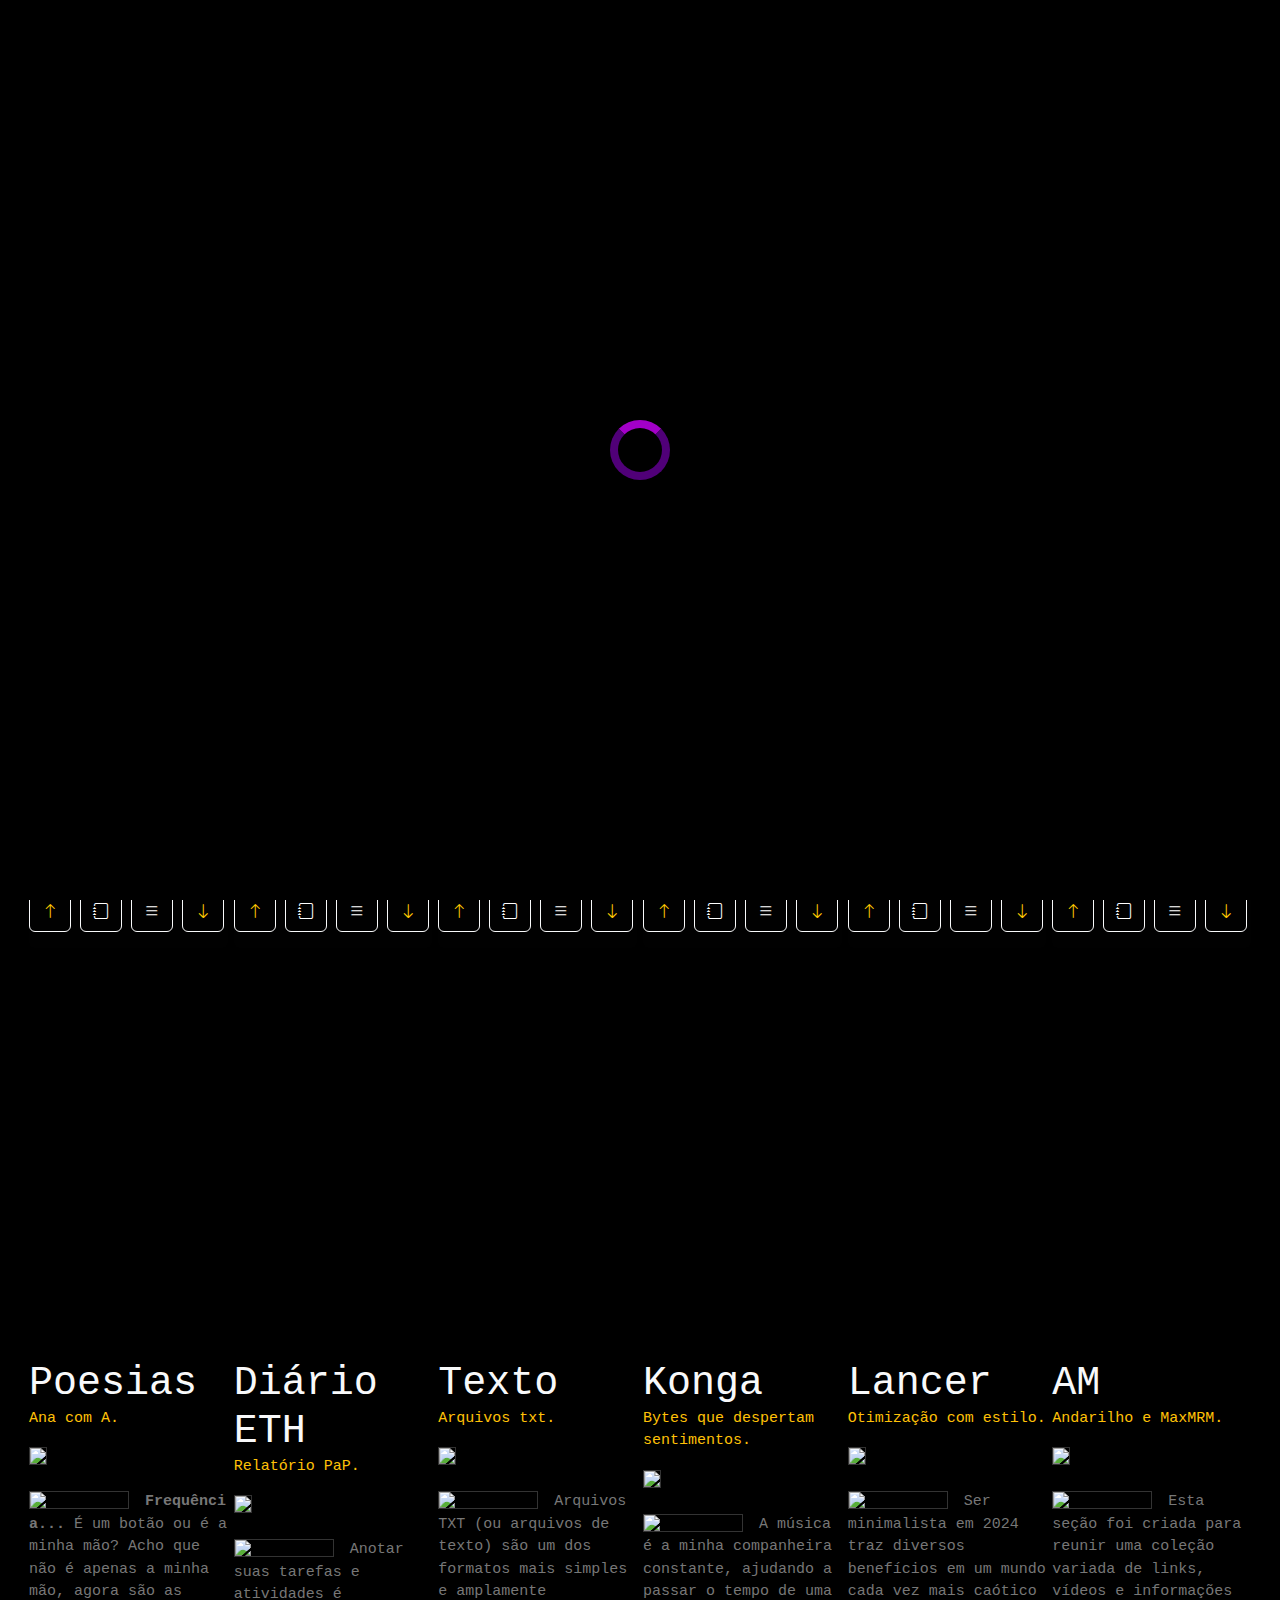
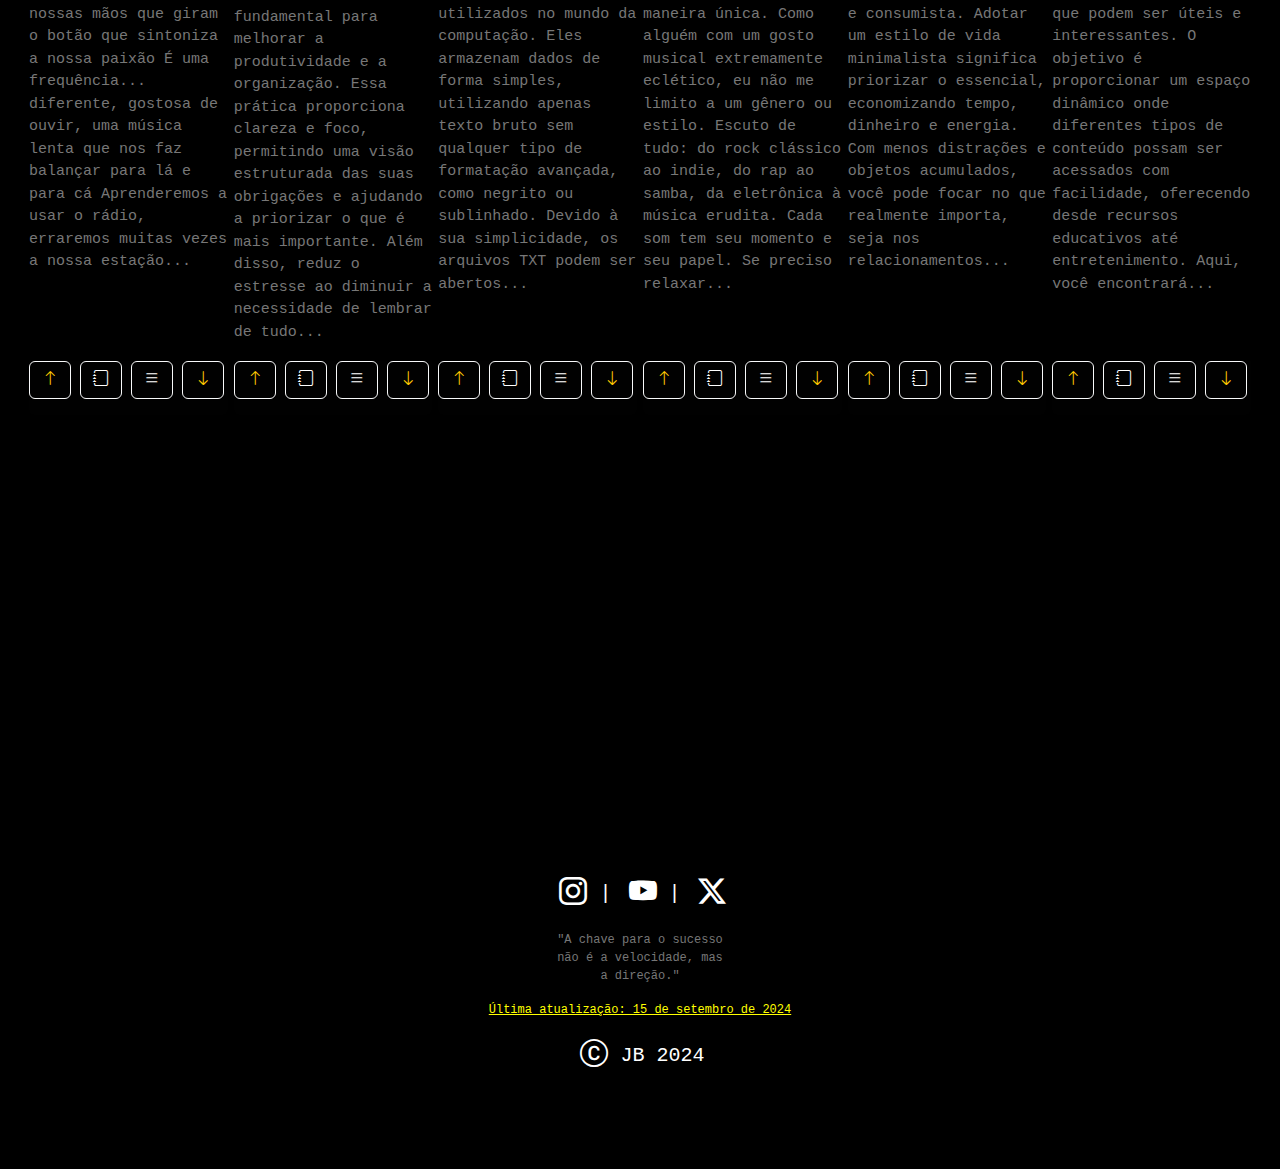
==== commit 60631ced: "update index" ====
--- a/index.html
+++ b/index.html
@@ -887,7 +887,7 @@
 						<div class="card h-100 video00">
 						  <div class="card-body p-0">
 							<h1 class="card-subtitle text-light">Lancer</h1>
-							<p class="card-text text-warning">Eficiência, otimização, funcionalidade.</p>
+							<p class="card-text text-warning">Otimização com estilo.</p>
 							<img class="img02" src="assets/img/cards/c10.jpg"> <br> <br>
 							<p class="texto04">
 								<img align="left" class="img01" src="assets/img/p04.jpg">
